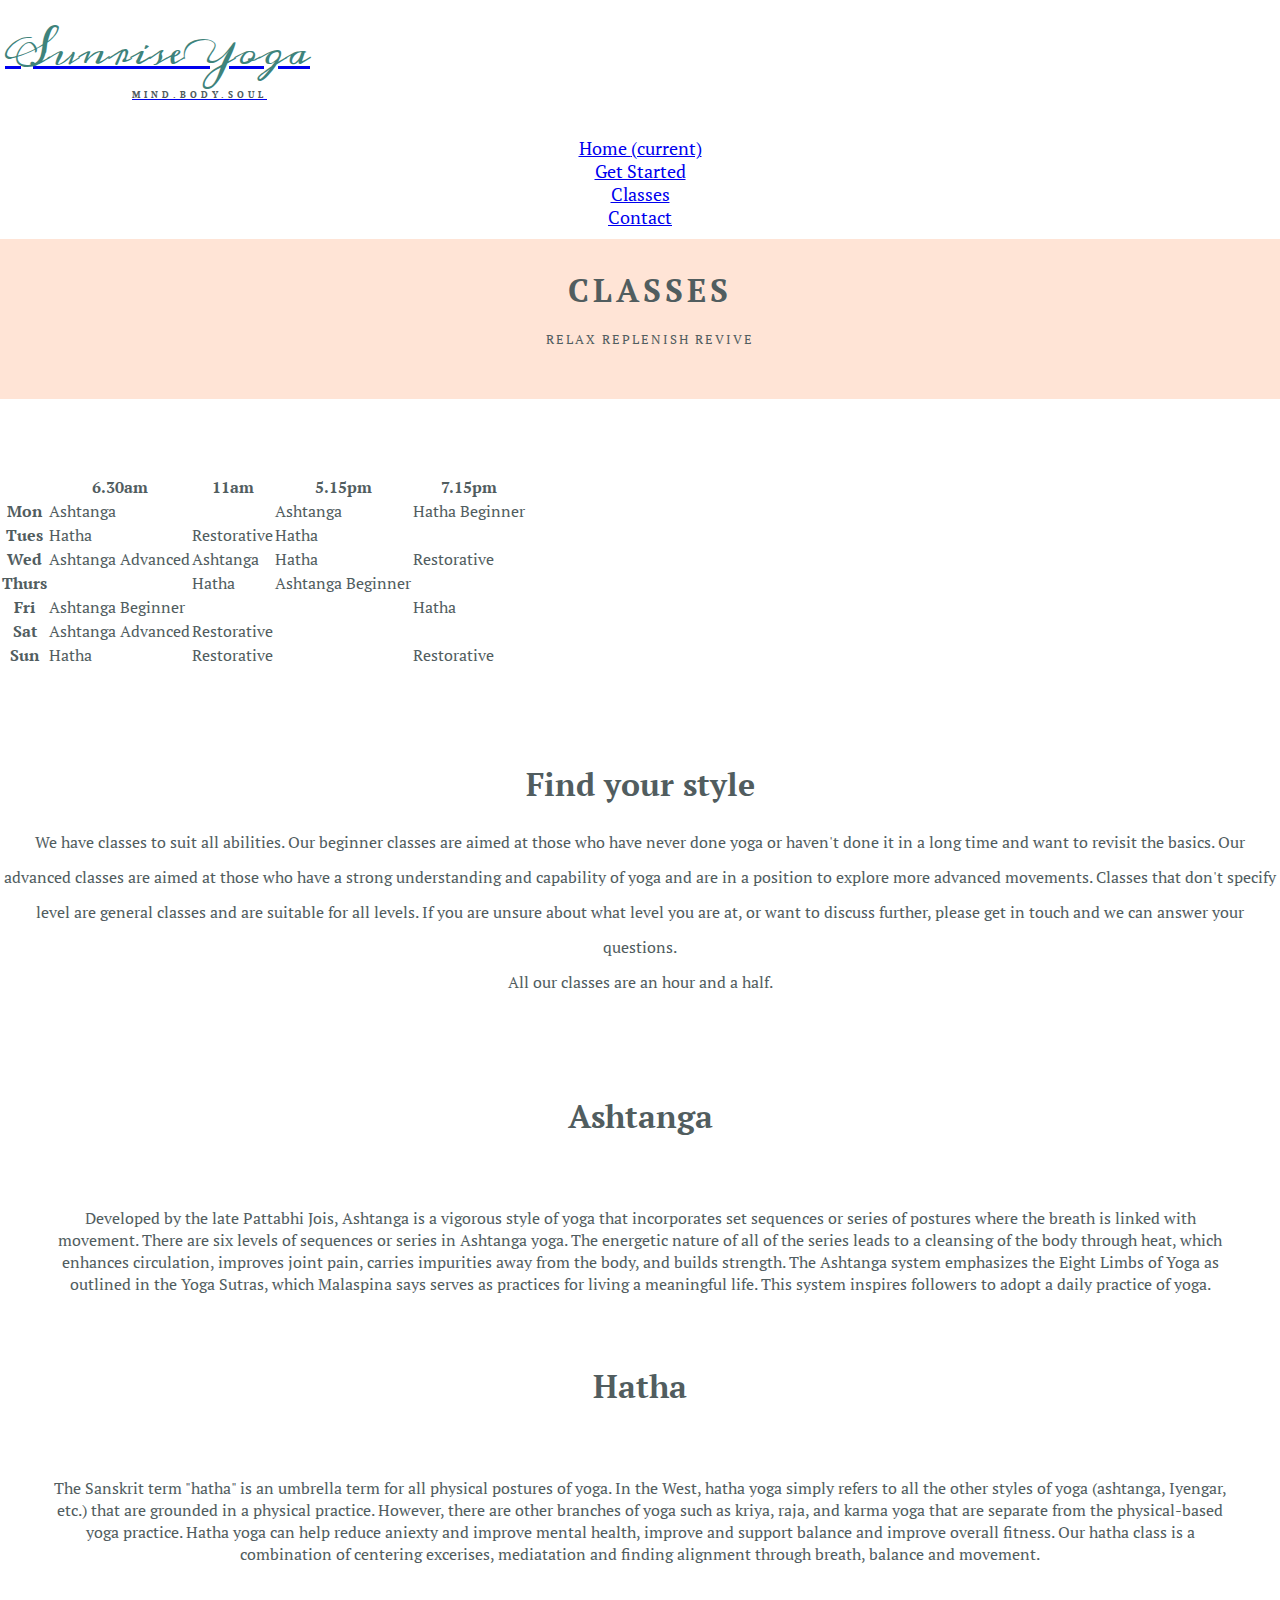
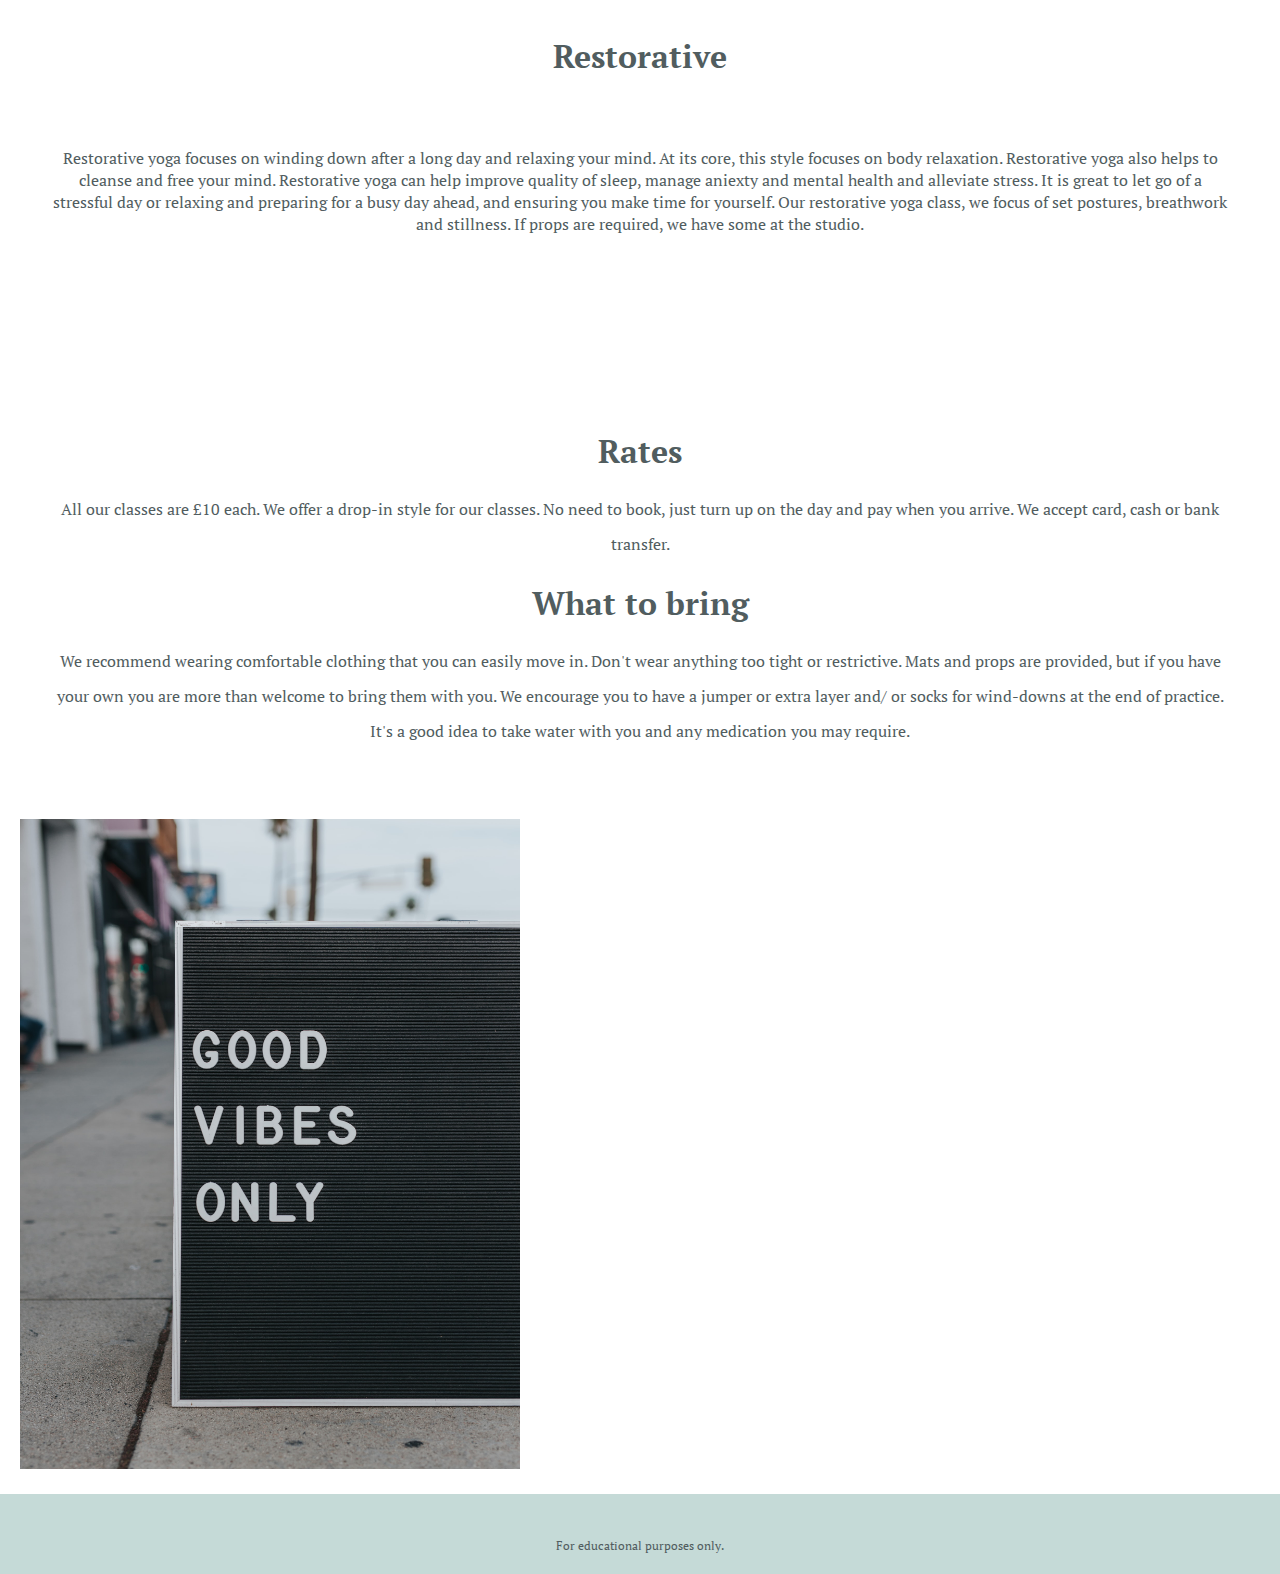
==== classes.html @ db2fbc31 "Adding content and amending features in .html files" ====
<!DOCTYPE html>
<html lang="en">

<head>
    <meta charset="UTF-8">
    <meta name="viewport" content="width=device-width, initial-scale=1.0">
    <title>Sunrise Yoga</title>
    <link rel="stylesheet" href="https://cdn.jsdelivr.net/npm/bootstrap@4.6.0/dist/css/bootstrap.min.css"
        integrity="sha384-B0vP5xmATw1+K9KRQjQERJvTumQW0nPEzvF6L/Z6nronJ3oUOFUFpCjEUQouq2+l" crossorigin="anonymous">
    <link rel="stylesheet" href="https://use.fontawesome.com/releases/v5.6.3/css/all.css"
        integrity="sha384-UHRtZLI+pbxtHCWp1t77Bi1L4ZtiqrqD80Kn4Z8NTSRyMA2Fd33n5dQ8lWUE00s/" crossorigin="anonymous" />
    <link href="assets/css/style.css" rel="stylesheet" type="text/css">

</head>

<body>

    <header>


        <nav class="navbar navbar-expand-md navbar-light">
            <a class="navbar-brand" href="index.html">
                <div id="logo">
                    <h1 id="title">Sunrise Yoga</h1>
                    <p id="tagline">Mind.Body.Soul</p>
                </div>
            </a>
            <button class="navbar-toggler" type="button" data-toggle="collapse" data-target="#navbardropdown"
                aria-controls="navbardropdown" aria-expanded="false" aria-label="Toggle navigation">
                <span class="navbar-toggler-icon"></span>
            </button>

            <div class="collapse navbar-collapse" id="navbardropdown">
                <ul class="navbar-nav ml-auto">
                    <li class="nav-item active">
                        <a class="nav-link" href="index.html" id="navbardropdown">Home <span
                                class="sr-only">(current)</span></a>
                    </li>
                    <li class="nav-item">
                        <a class="nav-link" href="get-started.html">Get Started</a>
                    </li>
                    <li class="nav-item">
                        <a class="nav-link" href="classes.html">Classes</a>
                    </li>
                    <li class="nav-item">
                        <a class="nav-link" href="contact.html">Contact</a>
                    </li>
                </ul>

            </div>
        </nav>


    </header>

    <!-- Title Container-->



    <div class="container-fluid">


        <div id="title-banner">

            <h2>Classes</h2>

            <p>Relax Replenish Revive </p>
        </div>

    </div>



    <!-- /Title Container-->



    <div class="container">

        <section>

            <div class="row justify-content-center">

                <div id="timetable">
                    <div class="table-responsive"></div>
                    <table class="table table-hover">
                        <thead>
                            <tr>
                                <th scope="col"></th>
                                <th scope="col">6.30am</th>
                                <th scope="col">11am</th>
                                <th scope="col">5.15pm</th>
                                <th scope="col">7.15pm</th>
                            </tr>
                        </thead>
                        <tbody>
                            <tr>
                                <th scope="row">Mon</th>
                                <td>Ashtanga</td>
                                <td></td>
                                <td>Ashtanga</td>
                                <td>Hatha Beginner</td>
                            </tr>
                            <tr>
                                <th scope="row">Tues</th>
                                <td>Hatha</td>
                                <td>Restorative</td>
                                <td>Hatha</td>
                                <td></td>
                            </tr>
                            <tr>
                                <th scope="row">Wed</th>
                                <td>Ashtanga Advanced</td>
                                <td>Ashtanga </td>
                                <td>Hatha</td>
                                <td>Restorative</td>
                            </tr>
                            <tr>
                                <th scope="row">Thurs</th>
                                <td></td>
                                <td>Hatha </td>
                                <td>Ashtanga Beginner</td>
                                <td></td>
                            </tr>
                            <tr>
                                <th scope="row">Fri</th>
                                <td>Ashtanga Beginner</td>
                                <td></td>
                                <td></td>
                                <td>Hatha</td>
                            </tr>
                            <tr>
                                <th scope="row">Sat</th>
                                <td>Ashtanga Advanced</td>
                                <td>Restorative</td>
                                <td></td>
                                <td></td>
                            </tr>
                            <tr>
                                <th scope="row">Sun</th>
                                <td>Hatha</td>
                                <td>Restorative</td>
                                <td></td>
                                <td>Restorative</td>
                            </tr>
                        </tbody>
                    </table>
                </div>


            </div>

            <div class="row">
                <div class="col-12">

                    <h2>Find your style</h2>
                    <p class="content"> We have classes to suit all abilities. Our beginner classes are aimed at those
                        who have never done
                        yoga or haven't done it in a long time and want to revisit the basics. Our advanced classes are
                        aimed at those who have a strong understanding and capability of yoga and are in a position to
                        explore more advanced movements. Classes that don't specify level are general classes and are
                        suitable for all levels. If you are unsure about what level you are at, or want to discuss
                        further,
                        please get in touch and we can answer your questions.
                        <br>
                        All our classes are an hour and a half.</p>

                </div>
            </div>

            <!-- Content modified from Mind Body Green Movement-->
            <div id="yoga-types">
                <div class="row">

                    <div class="col-12 col-lg-4">
                        <h2>Ashtanga</h2>
                        <p>

                            Developed by the late Pattabhi Jois, Ashtanga is a vigorous style of yoga that incorporates
                            set sequences or series of postures where the breath is linked with movement. There are six
                            levels of sequences or series in Ashtanga yoga.

                            The energetic nature of all of the series leads to a cleansing of the body through heat,
                            which enhances circulation, improves joint pain, carries impurities away from
                            the body, and builds strength.

                            The Ashtanga system emphasizes the Eight Limbs of Yoga as outlined in the Yoga Sutras, which
                            Malaspina says serves as practices for living a meaningful life. This system inspires
                            followers to adopt a daily practice of yoga.

                        </p>
                    </div>

                    <div class="col-12 col-lg-4">
                        <h2>Hatha</h2>
                        <p>The Sanskrit term "hatha" is an umbrella term for all physical postures of yoga. In the West,
                            hatha yoga simply refers to all the other styles of yoga (ashtanga, Iyengar, etc.) that are
                            grounded in a physical practice. However, there are other branches of yoga such as kriya,
                            raja, and karma yoga that are separate from the physical-based yoga practice. Hatha yoga can
                            help reduce aniexty and improve mental health, improve and support balance and improve
                            overall fitness. Our hatha
                            class is a combination of centering excerises, mediatation and finding alignment
                            through breath, balance and movement.
                        </p>
                    </div>

                    <div class="col-12 col-lg-4">
                        <h2>Restorative</h2>
                        <p>Restorative yoga focuses on winding down after a long day and relaxing your mind. At its
                            core, this style focuses on body relaxation. Restorative yoga also helps to cleanse and free
                            your mind. Restorative yoga can help improve quality of sleep, manage aniexty and mental
                            health and alleviate stress. It is great to let go of a stressful day or relaxing and
                            preparing for a busy day ahead, and ensuring you make time for yourself. Our restorative
                            yoga class, we focus of set postures, breathwork and stillness. If props are required, we
                            have some at the studio.

                        </p>
                    </div>
                </div>
            </div>
            <!-- /End of Content modified from Mind Body Green Movement-->
    </div>
    </section>

    <section>

        <div class="row">

            <div class="col-12 col-md-6">
                <div id="rates">
                    <h2>Rates</h2>
                    <p class="content">
                        All our classes are £10 each. We offer a drop-in style for our classes. No need to book, just
                        turn up on the day and pay when you arrive. We accept card, cash or bank transfer.
                    </p>


                    <h2>What to bring</h2>

                    <p class="content">
                        We recommend wearing comfortable clothing that you can easily move in. Don't wear anything too
                        tight or restrictive. Mats and props are provided, but if you have your own you are more than
                        welcome to bring them with you. We encourage you to have a jumper or extra layer and/ or socks
                        for wind-downs at the end of practice.
                        <br> It's a good idea to take water with you and any medication you may require.
                    </p>

                </div>
            </div>

            <div class="col-12 col-md-6">
                <div id="good-vibes-image">
                    <img src="assets/images/good-vibes-sign.jpg" alt="Sign reading 'Good Vibes Only'" class="img-fluid"
                        id="good-vibes">
                </div>
            </div>
        </div>


    </section>



    </div>



    <footer>
        <div class="row justify-content-center">
            <div class="col-12">

                <div id=" background-panel">
                </div>
            </div>

            <div class="col-12">
                <ul class="social-links">
                    <li> <a href="https://www.facebook.com" aria-label="Go to Facebook" target="_blank"><i
                                class="fab fa-facebook-square"></i></a> </li>

                    <li> <a href="https://www.instagram.com" aria-label="Go to Instgram" target="_blank"><i
                                class="fab fa-instagram"></i></a></li>
                    <li>

                        <a href="https://www.youtube.com" aria-label="Go to YouTube" target="_blank"><i
                                class="fab fa-youtube"></i></a>

                    </li>
                </ul>

                <p>
                    For educational purposes only.
                </p>
            </div>

        </div>
    </footer>
    <script src="https://code.jquery.com/jquery-3.5.1.slim.min.js"
        integrity="sha384-DfXdz2htPH0lsSSs5nCTpuj/zy4C+OGpamoFVy38MVBnE+IbbVYUew+OrCXaRkfj" crossorigin="anonymous">
    </script>
    <script src="https://cdn.jsdelivr.net/npm/bootstrap@4.6.0/dist/js/bootstrap.bundle.min.js"
        integrity="sha384-Piv4xVNRyMGpqkS2by6br4gNJ7DXjqk09RmUpJ8jgGtD7zP9yug3goQfGII0yAns" crossorigin="anonymous">
    </script>
</body>

</html>
---- assets/css/style.css ----
@import url('https://fonts.googleapis.com/css2?family=Meddon&family=PT+Serif:ital,wght@0,400;0,700;1,700&display=swap');


* {
    margin: 0;
    padding: 0;
    border: 0;


}

body {
    font-family: "PT Serif", sans-serif;
    color: #515d5f;
}

.container-fluid {
    padding: 0;
}

h2 {

    font-size: 200%;
    padding: 20px;
    text-align: center;
}

.content {
    line-height: 35px;
    text-align: center;
}

h3 {
    text-align: center;
    font-size: 150%;
}

/*-------------------------------- Header ---*/
#title {
    font-size: 120%;
    font-family: 'Meddon', sans-serif;
    font-weight: 300;
    color: #3e837b;

}

#tagline {
    font-size: 30%;
    font-family: 'PT Serif', sans-serif;
    font-weight: 700;
    color: #515d5f;
    text-transform: uppercase;
    letter-spacing: 4px;
    padding-left: 10%;
}

nav.navbar.navbar-expand-md {
    padding: 10px 5px;

}

.navbar-nav {
    font-size: 110%;
    font-family: 'PT Serif';
    color: #515d5f;
}

.navbar-collapse {
    text-align: center;
}

.navbar-toggler {
    border: none;
    margin-bottom: 20px;
}

@media only screen and (min-width: 768px) {
    #logo {
        font-size: 180%;
        padding-top: 5px;
    }
}

/*-------------------------------- Hero Image ---*/
#hero-image {
    height: 400px;
    width: 100%;
    background: url(../images/hero-image.jpg) no-repeat bottom;
    overflow: hidden;
    background-size: cover;


}

@media only screen and (min-width:768px) {
    #hero-image {
        height: 600px;
    }
}

/*-------------------------------- Title Banner---*/
#title-banner {
    height: 140px;
    width: 100%;
    background-color: rgba(255, 201, 173, 0.5);
    padding: 10px;


}

#title-banner h2 {
    color: #515d5f;
    text-align: center;
    font-size: 200%;
    text-transform: uppercase;
    letter-spacing: 4px;
}

#title-banner p {
    color: #515d5f;
    text-align: center;
    font-size: 80%;
    text-transform: uppercase;
    letter-spacing: 2px;

    ;

}

/*-------------------------------- Features ---*/



#welcome {
    height: 500px;
    margin: 50px 0 75px 0;
}

#intro {
    padding-top: 40px;
    float: left;
    margin: 0 auto;
    text-align: center;
}

#intro-title h2 {
    font-size: 150%;
    font-family: 'Meddon';
    padding: 40px;
}

#intro-image {

    width: 50%;
    float: right;
    width: 400px;
    height: 400px;
    margin: 50px 150px;

}

@media only screen and (min-width:1024px) {
    #intro-image {
        margin: 75px 50px;
    }
}


#circle-image-bg {
    background: url(../images/circle-image.jpg) no-repeat center center;
    height: 100%;
    border-radius: 50%;
}

#our-ethos {

    text-align: center;
    margin: 75px 0;
    padding-top: 60px;
}

@media only screen and (min-width:768px) and (max-width:768px) {
    #our-ethos {
        margin: 300px 0 50px 0;
    }
}


.ethos {
    margin: 30px 0;
    padding: 30px 0;
}


#sign-up,
#contact-form {
    text-align: center;
    height: 400px;
    width: 100%;
    background-color: rgba(255, 201, 173, 0.5);
    margin: 100px 0;
}

#sign-up h3,
#contact-form h3 {
    font-size: 150%;

    padding: 20px 0 10px 0;
}

#sign-up div,
#contact-form div {
    padding: 10px;
}

.form-input {
    width: 100%;
    padding: 5px;
    border-radius: 3px;
}

@media only screen and (min-width: 768px) {
    .form-input {
        width: 33%;
    }

    #sign-up,
    #contact-form {
        padding: 20px;
    }
}

input[type=text]:focus {
    outline-color: #3e837b;
}

input[type=email]:focus {
    outline-color: #3e837b;
}

/*-------------------------------- Gallery ---*/
#gallery {
    margin: 40px 0;
}

#gallery img {
    object-fit: cover;
    object-position: center;
    width: 400px;
    height: 400px;
    padding: 5px;
}

@media all and (max-width: 375px) {
    #gallery #prayer-image {
        width: 300px;
        height: 300px;
    }
}

@media all and (max-width: 768px) {
    #downward-dog-image {
        display: none;
    }
}

.col-lg-4 {
    padding: 0;
}


/*-------------------------------- Footer---*/
footer {
    height: 80px;
    background-color: rgba(62, 131, 123, 0.3);

}


.social-links {
    text-align: center;
    padding: 5px;
}

.social-links li {
    display: inline;
}


.social-links i {
    font-size: 160%;
    margin-top: 20px;
    padding: 0 5%;
    color: #515d5f;
}


.social-links i:hover {
    color: #ee9061;
}

footer p {
    text-align: center;
    font-size: 75%;
    color: inherit;
    padding: 0;
    margin: 0 auto;
}

l,
ol,
ul {
    margin: 0;

}

/*-------------------------------- Get Started Page---*/


#get-started-image {
    height: 400px;
    margin: 100px 0 50px 0;

}

/*-------------------------------- Code amended from W3 School---*/


.column {
    float: left;
    width: 33%;
}

.row:after {
    content: "";
    display: table;
    clear: both;
}

/* Content */
.image-content {
    padding: 10px;

}

.image-content img {
    object-fit: cover;
    object-position: center;
    height: 300px;
}

/* Responsive layout - makes a two column-layout instead of four columns */
@media screen and (max-width: 900px) {
    .column {
        width: 50%;
    }
}

/* Responsive layout - makes the two columns stack on top of each other instead of next to each other */
@media screen and (max-width: 700px) {
    .column {
        width: 100%;
    }
}

/*-------------------------------- End of code amended from W3 School---*/

#beginner-options {
    margin: 100px 0;
}

.portfolio-content {
    margin: 30px 0;
}

/*-------------------------------- Classes--*/

#timetable {
    width: 100%;
    margin: 75px 0;
    overflow: auto;

}


#yoga-types {
    text-align: center;
    margin: 75px 0;

}

#yoga-types h2 {
    padding: 20px;
}

#yoga-types p {
    margin: 50px;
}


#rates h2 {
    padding: 20px;
}



@media screen and (min-width: 768px) {
    #rates {
        padding: 50px;
    }
}

#good-vibes {
    height: 650px;
    width: 500px;
}

#good-vibes-image {
    margin: 20px;

}

@media screen and (max-width: 768px) {
    #good-vibes {
        height: 300px;
        width: 200px;

    }
}




/*-------------------------------- Contact--*/

#location {
    margin: 50px 0;
}

@media screen and (max-width: 768px) {
    iframe {
        height: 250px;
        width: 250px;
    }
}

@media screen and (max-width: 425px) {
    #contact-form {
        height: 475px;
    }
}
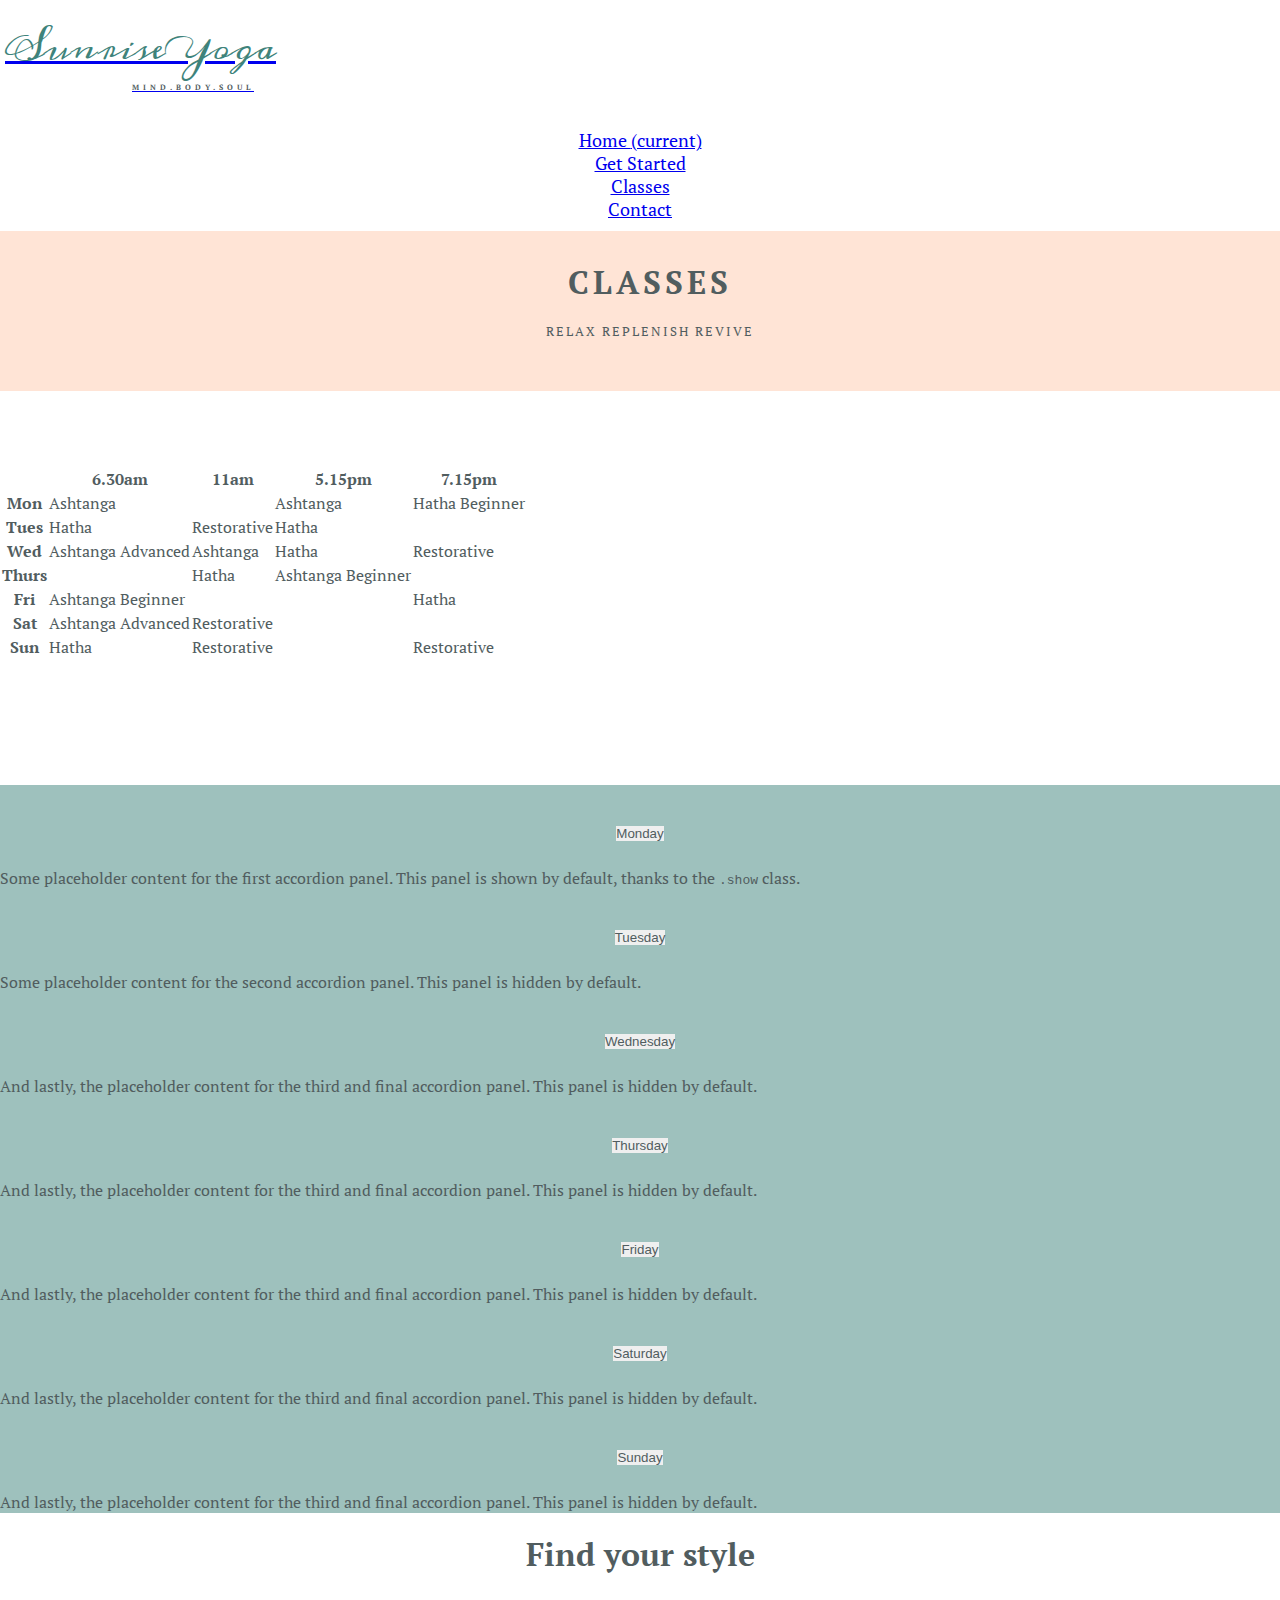
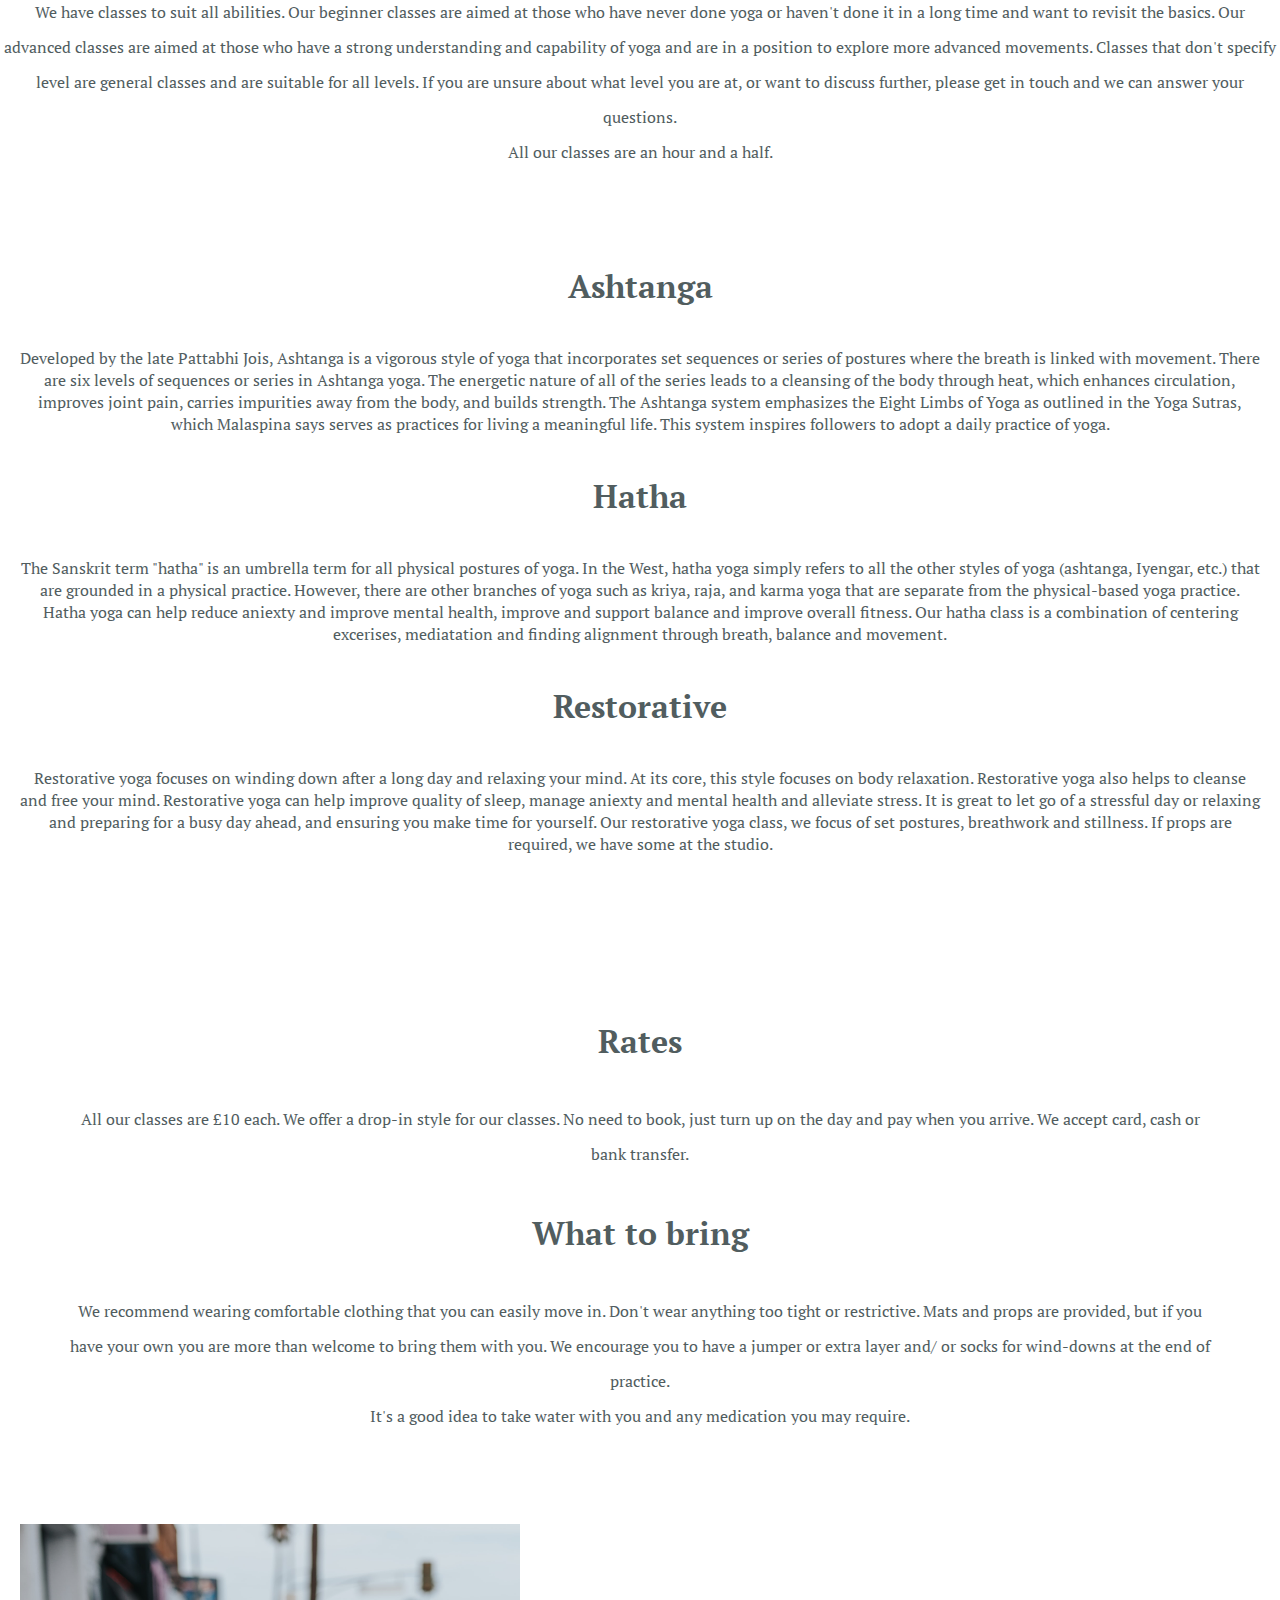
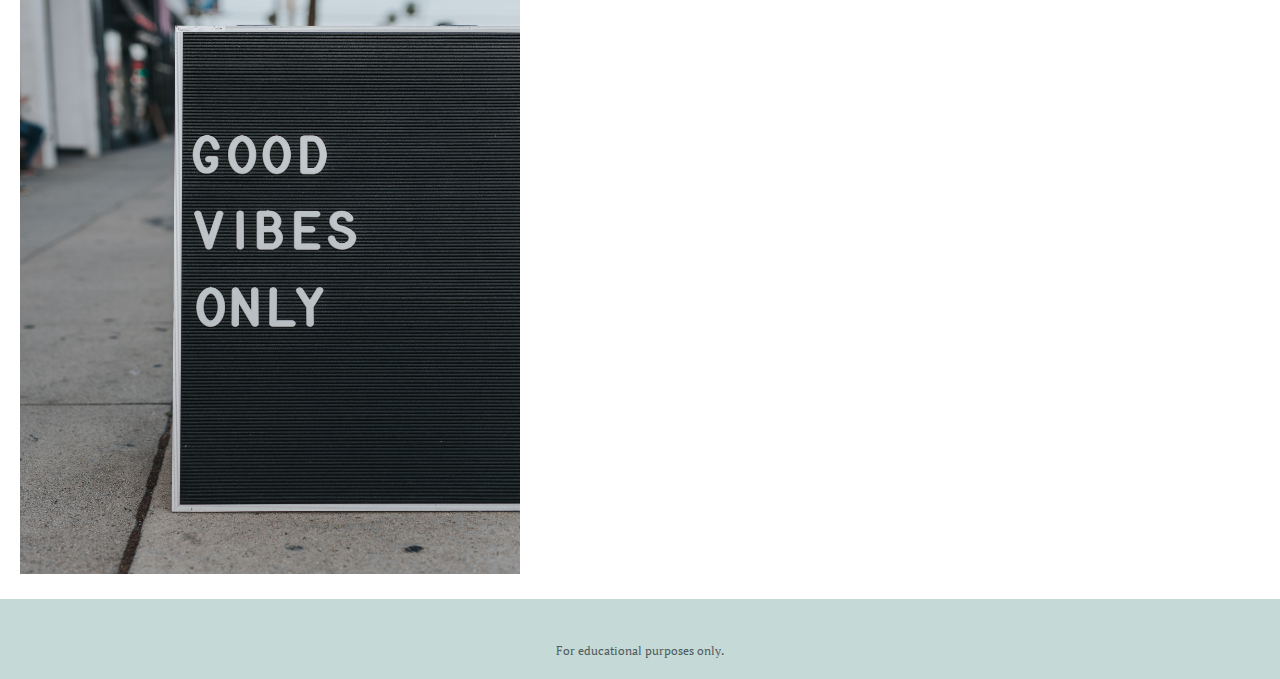
==== commit 0db8a5f6: "Modfiying timetable and adjusting responsiveness" ====
--- a/classes.html
+++ b/classes.html
@@ -18,7 +18,7 @@
     <header>
 
 
-        <nav class="navbar navbar-expand-md navbar-light">
+        <nav class="navbar sticky-top navbar-expand-md navbar-light">
             <a class="navbar-brand" href="index.html">
                 <div id="logo">
                     <h1 id="title">Sunrise Yoga</h1>
@@ -80,76 +80,222 @@
         <section>
 
             <div class="row justify-content-center">
-
-                <div id="timetable">
-                    <div class="table-responsive"></div>
-                    <table class="table table-hover">
-                        <thead>
-                            <tr>
-                                <th scope="col"></th>
-                                <th scope="col">6.30am</th>
-                                <th scope="col">11am</th>
-                                <th scope="col">5.15pm</th>
-                                <th scope="col">7.15pm</th>
-                            </tr>
-                        </thead>
-                        <tbody>
-                            <tr>
-                                <th scope="row">Mon</th>
-                                <td>Ashtanga</td>
-                                <td></td>
-                                <td>Ashtanga</td>
-                                <td>Hatha Beginner</td>
-                            </tr>
-                            <tr>
-                                <th scope="row">Tues</th>
-                                <td>Hatha</td>
-                                <td>Restorative</td>
-                                <td>Hatha</td>
-                                <td></td>
-                            </tr>
-                            <tr>
-                                <th scope="row">Wed</th>
-                                <td>Ashtanga Advanced</td>
-                                <td>Ashtanga </td>
-                                <td>Hatha</td>
-                                <td>Restorative</td>
-                            </tr>
-                            <tr>
-                                <th scope="row">Thurs</th>
-                                <td></td>
-                                <td>Hatha </td>
-                                <td>Ashtanga Beginner</td>
-                                <td></td>
-                            </tr>
-                            <tr>
-                                <th scope="row">Fri</th>
-                                <td>Ashtanga Beginner</td>
-                                <td></td>
-                                <td></td>
-                                <td>Hatha</td>
-                            </tr>
-                            <tr>
-                                <th scope="row">Sat</th>
-                                <td>Ashtanga Advanced</td>
-                                <td>Restorative</td>
-                                <td></td>
-                                <td></td>
-                            </tr>
-                            <tr>
-                                <th scope="row">Sun</th>
-                                <td>Hatha</td>
-                                <td>Restorative</td>
-                                <td></td>
-                                <td>Restorative</td>
-                            </tr>
-                        </tbody>
-                    </table>
-                </div>
-
-
-            </div>
-
+                <div class="d-none d-md-block col-12">
+
+
+                    <div id="timetable">
+                        <div class="table-responsive"></div>
+                        <table class="table table-hover">
+                            <thead>
+                                <tr>
+                                    <th scope="col"></th>
+                                    <th scope="col">6.30am</th>
+                                    <th scope="col">11am</th>
+                                    <th scope="col">5.15pm</th>
+                                    <th scope="col">7.15pm</th>
+                                </tr>
+                            </thead>
+                            <tbody>
+                                <tr>
+                                    <th scope="row">Mon</th>
+                                    <td>Ashtanga</td>
+                                    <td></td>
+                                    <td>Ashtanga</td>
+                                    <td>Hatha Beginner</td>
+                                </tr>
+                                <tr>
+                                    <th scope="row">Tues</th>
+                                    <td>Hatha</td>
+                                    <td>Restorative</td>
+                                    <td>Hatha</td>
+                                    <td></td>
+                                </tr>
+                                <tr>
+                                    <th scope="row">Wed</th>
+                                    <td>Ashtanga Advanced</td>
+                                    <td>Ashtanga </td>
+                                    <td>Hatha</td>
+                                    <td>Restorative</td>
+                                </tr>
+                                <tr>
+                                    <th scope="row">Thurs</th>
+                                    <td></td>
+                                    <td>Hatha </td>
+                                    <td>Ashtanga Beginner</td>
+                                    <td></td>
+                                </tr>
+                                <tr>
+                                    <th scope="row">Fri</th>
+                                    <td>Ashtanga Beginner</td>
+                                    <td></td>
+                                    <td></td>
+                                    <td>Hatha</td>
+                                </tr>
+                                <tr>
+                                    <th scope="row">Sat</th>
+                                    <td>Ashtanga Advanced</td>
+                                    <td>Restorative</td>
+                                    <td></td>
+                                    <td></td>
+                                </tr>
+                                <tr>
+                                    <th scope="row">Sun</th>
+                                    <td>Hatha</td>
+                                    <td>Restorative</td>
+                                    <td></td>
+                                    <td>Restorative</td>
+                                </tr>
+                            </tbody>
+                        </table>
+                    </div>
+                </div>
+
+            </div>
+
+            <!-- Modified Bootstrap Accordian-->
+            <div class="row">
+                <div class="col-12 d-md-none">
+
+
+                    <div class="accordion" id="accordionExample">
+                        <div class="card">
+                            <div class="card-header" id="headingOne">
+                                <h2 class="mb-0">
+                                    <button class="btn btn-link btn-block text-left" type="button"
+                                        data-toggle="collapse" data-target="#collapseOne" aria-expanded="true"
+                                        aria-controls="collapseOne">
+                                        Monday
+                                    </button>
+                                </h2>
+                            </div>
+
+                            <div id="collapseOne" class="collapse show" aria-labelledby="headingOne"
+                                data-parent="#accordionExample">
+                                <div class="card-body">
+                                    Some placeholder content for the first accordion panel. This panel is shown by
+                                    default,
+                                    thanks to the <code>.show</code> class.
+                                </div>
+                            </div>
+                        </div>
+                        <div class="card">
+                            <div class="card-header" id="headingTwo">
+                                <h2 class="mb-0">
+                                    <button class="btn btn-link btn-block text-left collapsed" type="button"
+                                        data-toggle="collapse" data-target="#collapseTwo" aria-expanded="false"
+                                        aria-controls="collapseTwo">
+                                        Tuesday
+                                    </button>
+                                </h2>
+                            </div>
+                            <div id="collapseTwo" class="collapse" aria-labelledby="headingTwo"
+                                data-parent="#accordionExample">
+                                <div class="card-body">
+                                    Some placeholder content for the second accordion panel. This panel is hidden by
+                                    default.
+                                </div>
+                            </div>
+                        </div>
+
+                        <div class="card">
+                            <div class="card-header" id="headingThree">
+                                <h2 class="mb-0">
+                                    <button class="btn btn-link btn-block text-left collapsed" type="button"
+                                        data-toggle="collapse" data-target="#collapseThree" aria-expanded="false"
+                                        aria-controls="collapseThree">
+                                        Wednesday
+                                    </button>
+                                </h2>
+                            </div>
+                            <div id="collapseThree" class="collapse" aria-labelledby="headingThree"
+                                data-parent="#accordionExample">
+                                <div class="card-body">
+                                    And lastly, the placeholder content for the third and final accordion panel. This
+                                    panel is
+                                    hidden by default.
+                                </div>
+                            </div>
+                        </div>
+                        <div class="card">
+                            <div class="card-header" id="headingThree">
+                                <h2 class="mb-0">
+                                    <button class="btn btn-link btn-block text-left collapsed" type="button"
+                                        data-toggle="collapse" data-target="#collapseThree" aria-expanded="false"
+                                        aria-controls="collapseThree">
+                                        Thursday
+                                    </button>
+                                </h2>
+                            </div>
+                            <div id="collapseThree" class="collapse" aria-labelledby="headingThree"
+                                data-parent="#accordionExample">
+                                <div class="card-body">
+                                    And lastly, the placeholder content for the third and final accordion panel. This
+                                    panel is
+                                    hidden by default.
+                                </div>
+                            </div>
+                        </div>
+                        <div class="card">
+                            <div class="card-header" id="headingThree">
+                                <h2 class="mb-0">
+                                    <button class="btn btn-link btn-block text-left collapsed" type="button"
+                                        data-toggle="collapse" data-target="#collapseThree" aria-expanded="false"
+                                        aria-controls="collapseThree">
+                                        Friday
+                                    </button>
+                                </h2>
+                            </div>
+                            <div id="collapseThree" class="collapse" aria-labelledby="headingThree"
+                                data-parent="#accordionExample">
+                                <div class="card-body">
+                                    And lastly, the placeholder content for the third and final accordion panel. This
+                                    panel is
+                                    hidden by default.
+                                </div>
+                            </div>
+                        </div>
+                        <div class="card">
+                            <div class="card-header" id="headingThree">
+                                <h2 class="mb-0">
+                                    <button class="btn btn-link btn-block text-left collapsed" type="button"
+                                        data-toggle="collapse" data-target="#collapseThree" aria-expanded="false"
+                                        aria-controls="collapseThree">
+                                        Saturday
+                                    </button>
+                                </h2>
+                            </div>
+                            <div id="collapseThree" class="collapse" aria-labelledby="headingThree"
+                                data-parent="#accordionExample">
+                                <div class="card-body">
+                                    And lastly, the placeholder content for the third and final accordion panel. This
+                                    panel is
+                                    hidden by default.
+                                </div>
+                            </div>
+                        </div>
+                        <div class="card">
+                            <div class="card-header" id="headingThree">
+                                <h2 class="mb-0">
+                                    <button class="btn btn-link btn-block text-left collapsed" type="button"
+                                        data-toggle="collapse" data-target="#collapseThree" aria-expanded="false"
+                                        aria-controls="collapseThree">
+                                        Sunday
+                                    </button>
+                                </h2>
+                            </div>
+                            <div id="collapseThree" class="collapse" aria-labelledby="headingThree"
+                                data-parent="#accordionExample">
+                                <div class="card-body">
+                                    And lastly, the placeholder content for the third and final accordion panel. This
+                                    panel is
+                                    hidden by default.
+                                </div>
+                            </div>
+                        </div>
+                    </div>
+                </div>
+                <!-- /Modified Bootstrap Accordian-->
+            </div>
             <div class="row">
                 <div class="col-12">
 
@@ -226,7 +372,7 @@
 
         <div class="row">
 
-            <div class="col-12 col-md-6">
+            <div class="col-12 col-lg-6">
                 <div id="rates">
                     <h2>Rates</h2>
                     <p class="content">
@@ -248,7 +394,7 @@
                 </div>
             </div>
 
-            <div class="col-12 col-md-6">
+            <div class="col-12 col-lg-6 justify-content-center ">
                 <div id="good-vibes-image">
                     <img src="assets/images/good-vibes-sign.jpg" alt="Sign reading 'Good Vibes Only'" class="img-fluid"
                         id="good-vibes">
--- a/assets/css/style.css
+++ b/assets/css/style.css
@@ -33,6 +33,11 @@
 h3 {
     text-align: center;
     font-size: 150%;
+}
+
+.row {
+    margin-right: 0;
+    margin-left: 0;
 }
 
 /*-------------------------------- Header ---*/
@@ -54,6 +59,7 @@
     padding-left: 10%;
 }
 
+
 nav.navbar.navbar-expand-md {
     padding: 10px 5px;
 
@@ -63,6 +69,7 @@
     font-size: 110%;
     font-family: 'PT Serif';
     color: #515d5f;
+
 }
 
 .navbar-collapse {
@@ -76,7 +83,7 @@
 
 @media only screen and (min-width: 768px) {
     #logo {
-        font-size: 180%;
+        font-size: 160%;
         padding-top: 5px;
     }
 }
@@ -133,7 +140,7 @@
 
 #welcome {
     height: 500px;
-    margin: 50px 0 75px 0;
+    margin-top: 25px;
 }
 
 #intro {
@@ -144,7 +151,7 @@
 }
 
 #intro-title h2 {
-    font-size: 150%;
+    font-size: 180%;
     font-family: 'Meddon';
     padding: 40px;
 }
@@ -161,7 +168,7 @@
 
 @media only screen and (min-width:1024px) {
     #intro-image {
-        margin: 75px 50px;
+        margin: 25px;
     }
 }
 
@@ -175,8 +182,7 @@
 #our-ethos {
 
     text-align: center;
-    margin: 75px 0;
-    padding-top: 60px;
+    margin: 25px 0;
 }
 
 @media only screen and (min-width:768px) and (max-width:768px) {
@@ -186,10 +192,7 @@
 }
 
 
-.ethos {
-    margin: 30px 0;
-    padding: 30px 0;
-}
+
 
 
 #sign-up,
@@ -251,18 +254,6 @@
     padding: 5px;
 }
 
-@media all and (max-width: 375px) {
-    #gallery #prayer-image {
-        width: 300px;
-        height: 300px;
-    }
-}
-
-@media all and (max-width: 768px) {
-    #downward-dog-image {
-        display: none;
-    }
-}
 
 .col-lg-4 {
     padding: 0;
@@ -363,6 +354,9 @@
     }
 }
 
+
+
+
 /*-------------------------------- End of code amended from W3 School---*/
 
 #beginner-options {
@@ -378,10 +372,16 @@
 #timetable {
     width: 100%;
     margin: 75px 0;
-    overflow: auto;
-
-}
-
+}
+
+.accordion button {
+    color: #515d5f;
+}
+
+.accordion {
+    margin-top: 50px;
+    background-color: rgba(62, 131, 123, 0.5);
+}
 
 #yoga-types {
     text-align: center;
@@ -389,17 +389,14 @@
 
 }
 
-#yoga-types h2 {
-    padding: 20px;
-}
-
-#yoga-types p {
-    margin: 50px;
-}
-
-
+#yoga-types h2,
 #rates h2 {
     padding: 20px;
+}
+
+#yoga-types p,
+#rates p {
+    margin: 20px;
 }
 
 
@@ -420,7 +417,7 @@
 
 }
 
-@media screen and (max-width: 768px) {
+@media screen and (max-width: 425px) {
     #good-vibes {
         height: 300px;
         width: 200px;
@@ -444,8 +441,10 @@
     }
 }
 
-@media screen and (max-width: 425px) {
-    #contact-form {
-        height: 475px;
-    }
+#contact-form {
+    height: 575px;
+}
+
+#contact-form textarea {
+    height: auto;
 }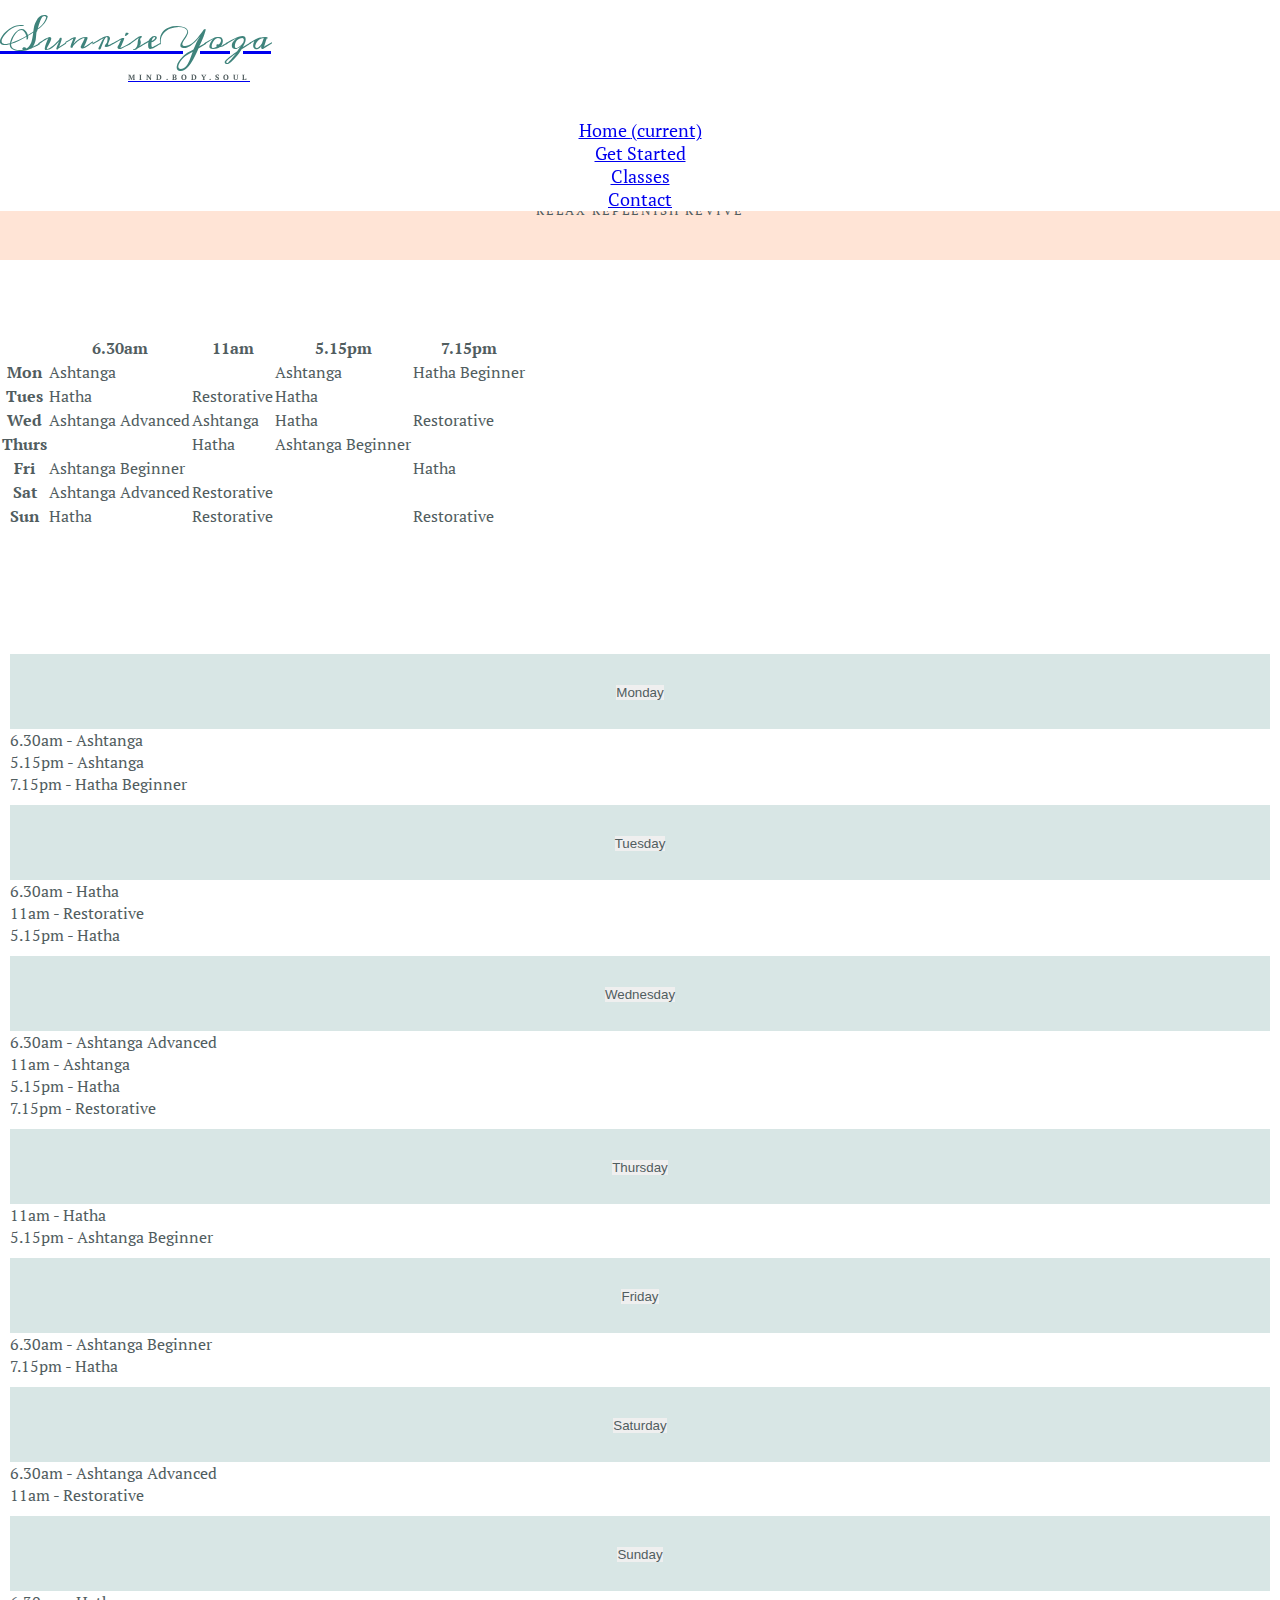
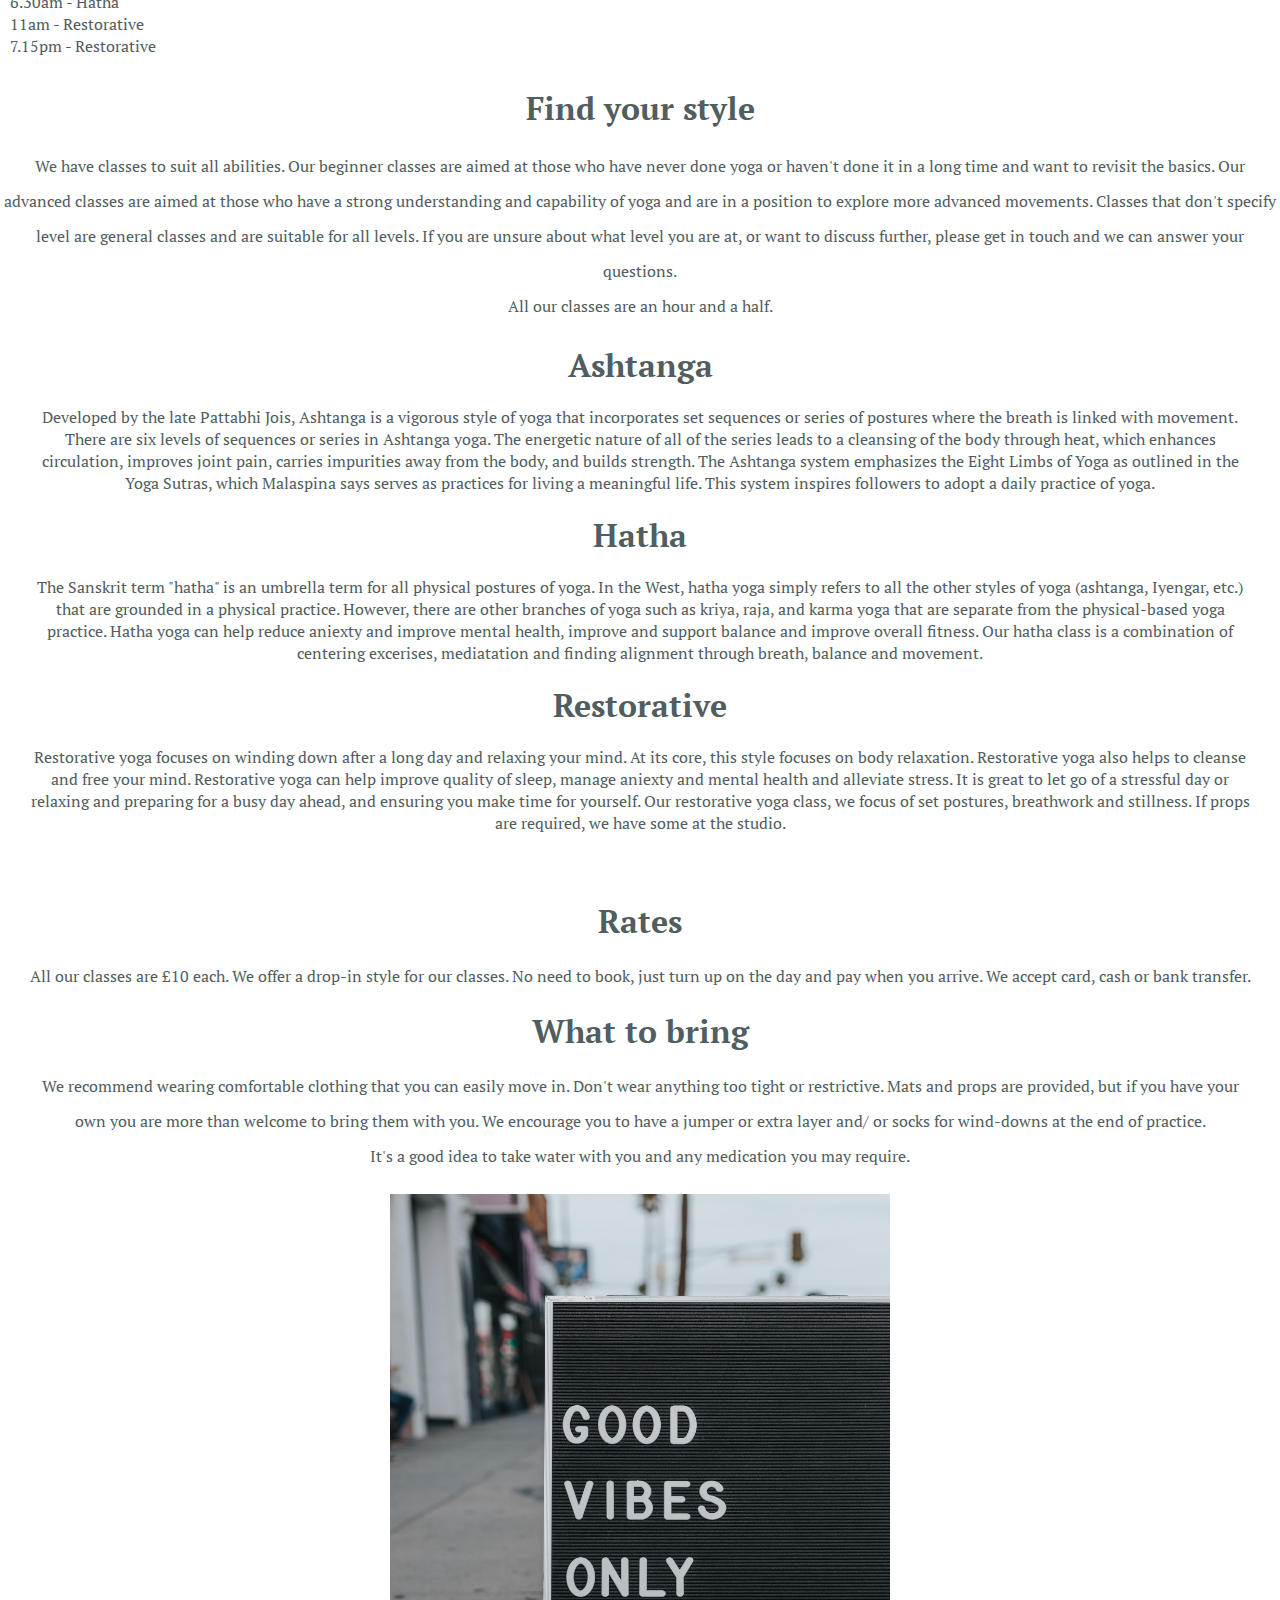
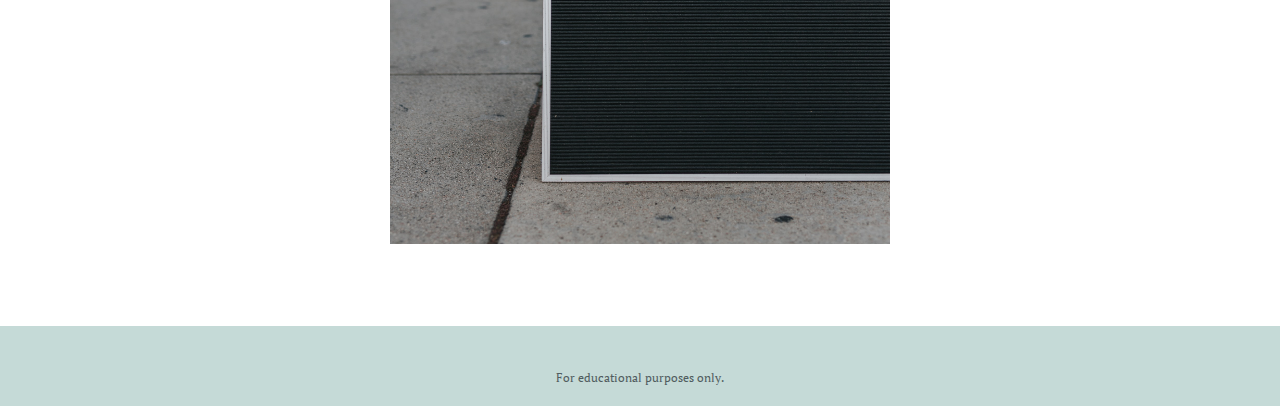
==== commit f57a97ca: "Improving responsiveness and fixing bugs in .html files" ====
--- a/classes.html
+++ b/classes.html
@@ -18,7 +18,7 @@
     <header>
 
 
-        <nav class="navbar sticky-top navbar-expand-md navbar-light">
+        <nav class="navbar navbar-expand-md navbar-light">
             <a class="navbar-brand" href="index.html">
                 <div id="logo">
                     <h1 id="title">Sunrise Yoga</h1>
@@ -157,7 +157,7 @@
                 <div class="col-12 d-md-none">
 
 
-                    <div class="accordion" id="accordionExample">
+                    <div class="accordion" id="accordiontimetable">
                         <div class="card">
                             <div class="card-header" id="headingOne">
                                 <h2 class="mb-0">
@@ -170,11 +170,13 @@
                             </div>
 
                             <div id="collapseOne" class="collapse show" aria-labelledby="headingOne"
-                                data-parent="#accordionExample">
-                                <div class="card-body">
-                                    Some placeholder content for the first accordion panel. This panel is shown by
-                                    default,
-                                    thanks to the <code>.show</code> class.
+                                data-parent="#accordiontimetable">
+                                <div class="card-body">
+                                    6.30am - Ashtanga
+                                    <br>
+                                    5.15pm - Ashtanga
+                                    <br>
+                                    7.15pm - Hatha Beginner
                                 </div>
                             </div>
                         </div>
@@ -189,10 +191,14 @@
                                 </h2>
                             </div>
                             <div id="collapseTwo" class="collapse" aria-labelledby="headingTwo"
-                                data-parent="#accordionExample">
-                                <div class="card-body">
-                                    Some placeholder content for the second accordion panel. This panel is hidden by
-                                    default.
+                                data-parent="#accordiontimetable">
+                                <div class="card-body">
+                                    6.30am - Hatha
+                                    <br>
+                                    11am - Restorative
+                                    <br>
+                                    5.15pm - Hatha
+
                                 </div>
                             </div>
                         </div>
@@ -208,87 +214,93 @@
                                 </h2>
                             </div>
                             <div id="collapseThree" class="collapse" aria-labelledby="headingThree"
-                                data-parent="#accordionExample">
-                                <div class="card-body">
-                                    And lastly, the placeholder content for the third and final accordion panel. This
-                                    panel is
-                                    hidden by default.
-                                </div>
-                            </div>
-                        </div>
-                        <div class="card">
-                            <div class="card-header" id="headingThree">
-                                <h2 class="mb-0">
-                                    <button class="btn btn-link btn-block text-left collapsed" type="button"
-                                        data-toggle="collapse" data-target="#collapseThree" aria-expanded="false"
-                                        aria-controls="collapseThree">
+                                data-parent="#accordiontimetable">
+                                <div class="card-body">
+                                    6.30am - Ashtanga Advanced
+                                    <br>
+                                    11am - Ashtanga
+                                    <br>
+                                    5.15pm - Hatha
+                                    <br>
+                                    7.15pm - Restorative
+                                </div>
+                            </div>
+                        </div>
+                        <div class="card">
+                            <div class="card-header" id="headingFour">
+                                <h2 class="mb-0">
+                                    <button class="btn btn-link btn-block text-left collapsed" type="button"
+                                        data-toggle="collapse" data-target="#collapseFour" aria-expanded="false"
+                                        aria-controls="collapseFour">
                                         Thursday
                                     </button>
                                 </h2>
                             </div>
-                            <div id="collapseThree" class="collapse" aria-labelledby="headingThree"
-                                data-parent="#accordionExample">
-                                <div class="card-body">
-                                    And lastly, the placeholder content for the third and final accordion panel. This
-                                    panel is
-                                    hidden by default.
-                                </div>
-                            </div>
-                        </div>
-                        <div class="card">
-                            <div class="card-header" id="headingThree">
-                                <h2 class="mb-0">
-                                    <button class="btn btn-link btn-block text-left collapsed" type="button"
-                                        data-toggle="collapse" data-target="#collapseThree" aria-expanded="false"
-                                        aria-controls="collapseThree">
+                            <div id="collapseFour" class="collapse" aria-labelledby="headingFour"
+                                data-parent="#accordiontimetable">
+                                <div class="card-body">
+                                    11am - Hatha
+                                    <br>
+                                    5.15pm - Ashtanga Beginner
+                                </div>
+                            </div>
+                        </div>
+                        <div class="card">
+                            <div class="card-header" id="headingFive">
+                                <h2 class="mb-0">
+                                    <button class="btn btn-link btn-block text-left collapsed" type="button"
+                                        data-toggle="collapse" data-target="#collapseFive" aria-expanded="false"
+                                        aria-controls="collapseFive">
                                         Friday
                                     </button>
                                 </h2>
                             </div>
-                            <div id="collapseThree" class="collapse" aria-labelledby="headingThree"
-                                data-parent="#accordionExample">
-                                <div class="card-body">
-                                    And lastly, the placeholder content for the third and final accordion panel. This
-                                    panel is
-                                    hidden by default.
-                                </div>
-                            </div>
-                        </div>
-                        <div class="card">
-                            <div class="card-header" id="headingThree">
-                                <h2 class="mb-0">
-                                    <button class="btn btn-link btn-block text-left collapsed" type="button"
-                                        data-toggle="collapse" data-target="#collapseThree" aria-expanded="false"
-                                        aria-controls="collapseThree">
+                            <div id="collapseFive" class="collapse" aria-labelledby="headingFive"
+                                data-parent="#accordiontimetable">
+                                <div class="card-body">
+                                    6.30am - Ashtanga Beginner
+                                    <br>
+                                    7.15pm - Hatha
+                                </div>
+                            </div>
+                        </div>
+                        <div class="card">
+                            <div class="card-header" id="headingSix">
+                                <h2 class="mb-0">
+                                    <button class="btn btn-link btn-block text-left collapsed" type="button"
+                                        data-toggle="collapse" data-target="#collapseSix" aria-expanded="false"
+                                        aria-controls="collapseSix">
                                         Saturday
                                     </button>
                                 </h2>
                             </div>
-                            <div id="collapseThree" class="collapse" aria-labelledby="headingThree"
-                                data-parent="#accordionExample">
-                                <div class="card-body">
-                                    And lastly, the placeholder content for the third and final accordion panel. This
-                                    panel is
-                                    hidden by default.
-                                </div>
-                            </div>
-                        </div>
-                        <div class="card">
-                            <div class="card-header" id="headingThree">
-                                <h2 class="mb-0">
-                                    <button class="btn btn-link btn-block text-left collapsed" type="button"
-                                        data-toggle="collapse" data-target="#collapseThree" aria-expanded="false"
-                                        aria-controls="collapseThree">
+                            <div id="collapseSix" class="collapse" aria-labelledby="headingSix"
+                                data-parent="#accordiontimetable">
+                                <div class="card-body">
+                                    6.30am - Ashtanga Advanced
+                                    <br>
+                                    11am - Restorative
+                                </div>
+                            </div>
+                        </div>
+                        <div class="card">
+                            <div class="card-header" id="headingSeven">
+                                <h2 class="mb-0">
+                                    <button class="btn btn-link btn-block text-left collapsed" type="button"
+                                        data-toggle="collapse" data-target="#collapseSeven" aria-expanded="false"
+                                        aria-controls="collapseSeven">
                                         Sunday
                                     </button>
                                 </h2>
                             </div>
-                            <div id="collapseThree" class="collapse" aria-labelledby="headingThree"
-                                data-parent="#accordionExample">
-                                <div class="card-body">
-                                    And lastly, the placeholder content for the third and final accordion panel. This
-                                    panel is
-                                    hidden by default.
+                            <div id="collapseSeven" class="collapse" aria-labelledby="headingSeven"
+                                data-parent="#accordiontimetable">
+                                <div class="card-body">
+                                    6.30am - Hatha
+                                    <br>
+                                    11am - Restorative
+                                    <br>
+                                    7.15pm - Restorative
                                 </div>
                             </div>
                         </div>
@@ -368,9 +380,9 @@
     </div>
     </section>
 
-    <section>
-
-        <div class="row">
+    <section id="practical-info">
+
+        <div class="row  justify content center">
 
             <div class="col-12 col-lg-6">
                 <div id="rates">
@@ -394,7 +406,7 @@
                 </div>
             </div>
 
-            <div class="col-12 col-lg-6 justify-content-center ">
+            <div class="col-12 col-lg-6">
                 <div id="good-vibes-image">
                     <img src="assets/images/good-vibes-sign.jpg" alt="Sign reading 'Good Vibes Only'" class="img-fluid"
                         id="good-vibes">
--- a/assets/css/style.css
+++ b/assets/css/style.css
@@ -12,6 +12,7 @@
 body {
     font-family: "PT Serif", sans-serif;
     color: #515d5f;
+    overflow-x: hidden;
 }
 
 .container-fluid {
@@ -59,10 +60,12 @@
     padding-left: 10%;
 }
 
-
-nav.navbar.navbar-expand-md {
-    padding: 10px 5px;
-
+.navbar {
+    position: fixed;
+    top: 0;
+    background-color: white;
+    width: 100%;
+    z-index: 1;
 }
 
 .navbar-nav {
@@ -110,9 +113,7 @@
     height: 140px;
     width: 100%;
     background-color: rgba(255, 201, 173, 0.5);
-    padding: 10px;
-
-
+    margin-top: 120px;
 }
 
 #title-banner h2 {
@@ -374,37 +375,50 @@
     margin: 75px 0;
 }
 
-.accordion button {
-    color: #515d5f;
-}
-
 .accordion {
     margin-top: 50px;
-    background-color: rgba(62, 131, 123, 0.5);
+}
+
+.card {
+    margin: 10px;
+}
+
+.card-header {
+    background-color: rgba(62, 131, 123, 0.2);
+}
+
+.mb-0 {
+    font-family: "Meddon", sans-serif;
+    font-size: medium;
+    text-align: center;
+}
+
+.btn-link {
+    color: #515d5f;
+}
+
+.btn-link:focus {
+    text-decoration: none;
+
+}
+
+.btn-link:hover {
+    color: rgb(240, 170, 135);
+    text-decoration: none;
+}
+
+.btn:focus {
+    box-shadow: none;
 }
 
 #yoga-types {
     text-align: center;
-    margin: 75px 0;
 
 }
 
 #yoga-types h2,
-#rates h2 {
-    padding: 20px;
-}
-
-#yoga-types p,
-#rates p {
-    margin: 20px;
-}
-
-
-
-@media screen and (min-width: 768px) {
-    #rates {
-        padding: 50px;
-    }
+#yoga-types p {
+    margin: 0 25px;
 }
 
 #good-vibes {
@@ -419,13 +433,39 @@
 
 @media screen and (max-width: 425px) {
     #good-vibes {
-        height: 300px;
-        width: 200px;
-
-    }
-}
-
-
+        height: 350px;
+        width: 250px;
+
+    }
+}
+
+@media screen and (min-width: 768px) and (max-width: 1440px) {
+    #rates {
+        padding: 0 25px;
+    }
+}
+
+@media screen and (min-width: 1440px) {
+    #good-vibes {
+        height: 800px;
+        width: 600px;
+    }
+
+    #rates {
+        padding: 0 75px;
+    }
+
+    #rates h2,
+    #rates p {
+        margin: 50px;
+    }
+
+
+}
+
+#practical-info {
+    margin: 50px 0;
+}
 
 
 /*-------------------------------- Contact--*/
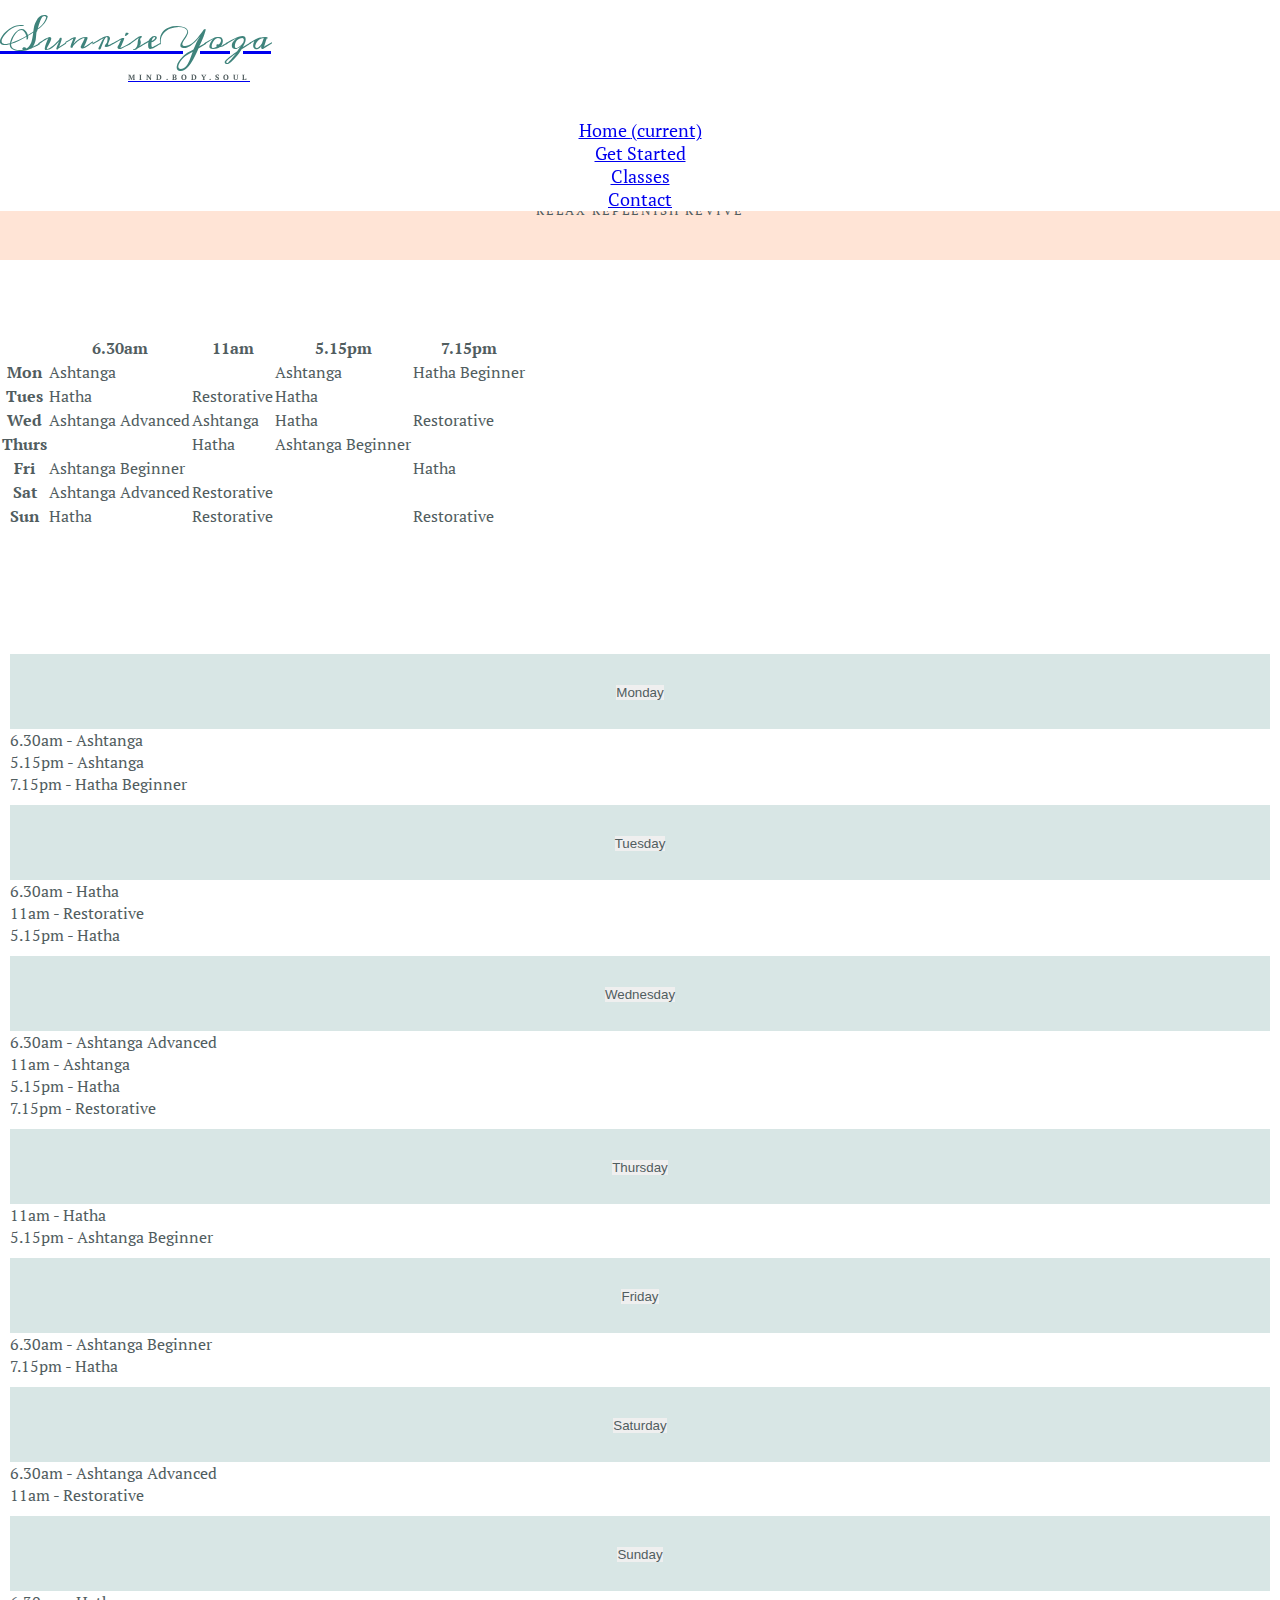
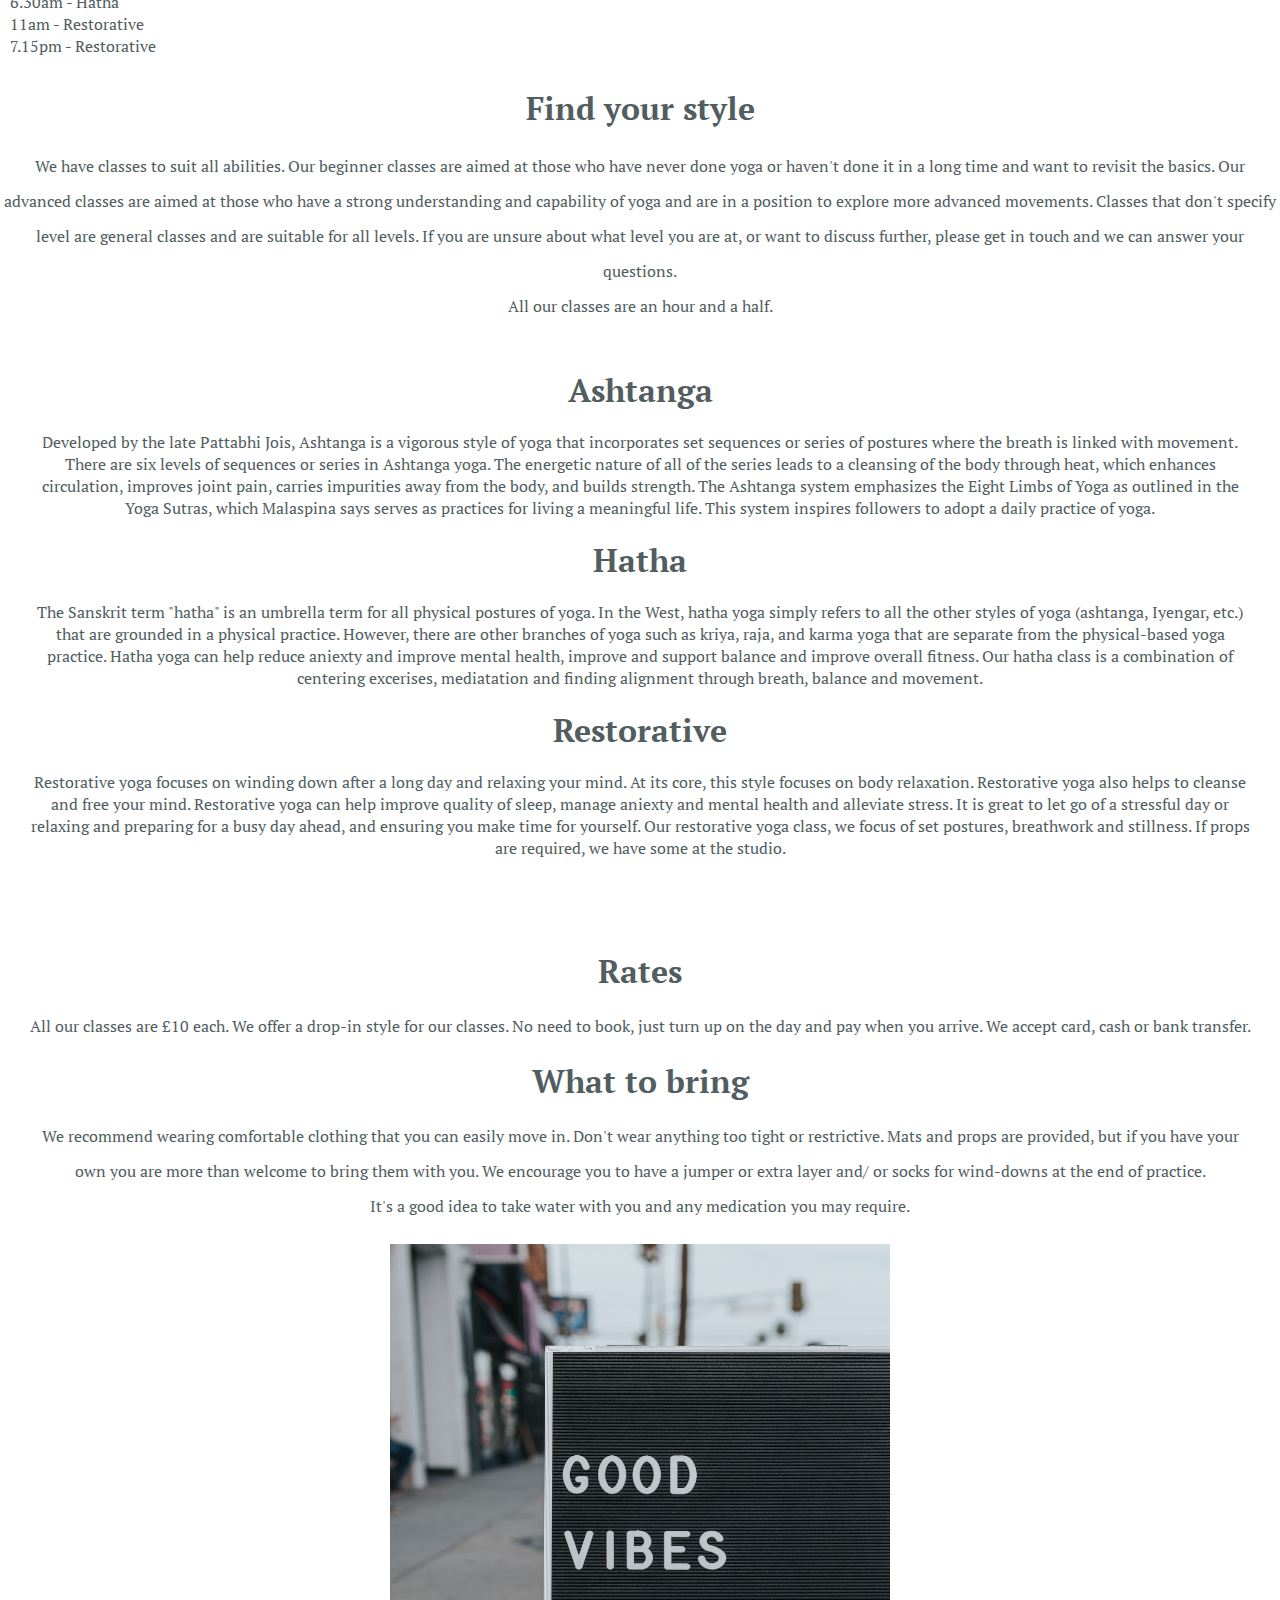
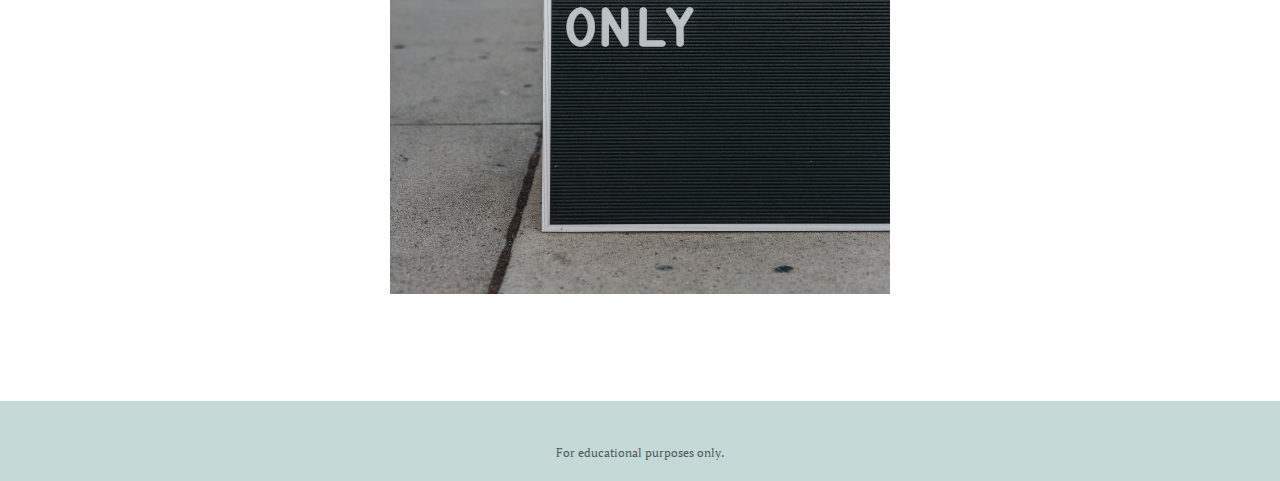
==== commit a9225e61: "Improving responsiveness and fixing errors" ====
--- a/classes.html
+++ b/classes.html
@@ -385,13 +385,18 @@
         <div class="row  justify content center">
 
             <div class="col-12 col-lg-6">
-                <div id="rates">
+                <div id="practical-info-1">
                     <h2>Rates</h2>
                     <p class="content">
                         All our classes are £10 each. We offer a drop-in style for our classes. No need to book, just
                         turn up on the day and pay when you arrive. We accept card, cash or bank transfer.
                     </p>
 
+
+
+                </div>
+
+                <div id="practical-info-2">
 
                     <h2>What to bring</h2>
 
@@ -402,7 +407,6 @@
                         for wind-downs at the end of practice.
                         <br> It's a good idea to take water with you and any medication you may require.
                     </p>
-
                 </div>
             </div>
 
--- a/assets/css/style.css
+++ b/assets/css/style.css
@@ -18,6 +18,7 @@
 .container-fluid {
     padding: 0;
 }
+
 
 h2 {
 
@@ -140,8 +141,14 @@
 
 
 #welcome {
-    height: 500px;
-    margin-top: 25px;
+    height: 400px;
+
+}
+
+@media screen and (max-width: 425px) {
+    #welcome {
+        height: 600px;
+    }
 }
 
 #intro {
@@ -157,6 +164,7 @@
     padding: 40px;
 }
 
+/*
 #intro-image {
 
     width: 50%;
@@ -179,21 +187,13 @@
     height: 100%;
     border-radius: 50%;
 }
+*/
 
 #our-ethos {
 
     text-align: center;
     margin: 25px 0;
 }
-
-@media only screen and (min-width:768px) and (max-width:768px) {
-    #our-ethos {
-        margin: 300px 0 50px 0;
-    }
-}
-
-
-
 
 
 #sign-up,
@@ -311,8 +311,14 @@
 
 #get-started-image {
     height: 400px;
-    margin: 100px 0 50px 0;
-
+    margin: 140px;
+}
+
+@media screen and (min-width: 1440px) {
+    #get-started-image {
+        height: 500px;
+        margin: 200px;
+    }
 }
 
 /*-------------------------------- Code amended from W3 School---*/
@@ -341,14 +347,20 @@
     height: 300px;
 }
 
-/* Responsive layout - makes a two column-layout instead of four columns */
+
 @media screen and (max-width: 900px) {
     .column {
         width: 50%;
     }
 }
 
-/* Responsive layout - makes the two columns stack on top of each other instead of next to each other */
+@media screen and (min-width:768px) and (max-width: 768px) {
+    #community {
+        width: 100%;
+        text-align: center;
+    }
+}
+
 @media screen and (max-width: 700px) {
     .column {
         width: 100%;
@@ -358,10 +370,11 @@
 
 
 
+
 /*-------------------------------- End of code amended from W3 School---*/
 
 #beginner-options {
-    margin: 100px 0;
+    margin: 50px 0;
 }
 
 .portfolio-content {
@@ -412,6 +425,7 @@
 }
 
 #yoga-types {
+    margin: 25px 0;
     text-align: center;
 
 }
@@ -440,7 +454,9 @@
 }
 
 @media screen and (min-width: 768px) and (max-width: 1440px) {
-    #rates {
+
+    #practical-info-1,
+    #practical-info-2 {
         padding: 0 25px;
     }
 }
@@ -451,20 +467,15 @@
         width: 600px;
     }
 
-    #rates {
-        padding: 0 75px;
-    }
-
-    #rates h2,
-    #rates p {
-        margin: 50px;
-    }
-
-
+    #practical-info-1,
+    #practical-info-2 {
+        padding: 50px;
+        margin-left: 150px;
+    }
 }
 
 #practical-info {
-    margin: 50px 0;
+    margin: 75px 0;
 }
 
 
@@ -474,13 +485,24 @@
     margin: 50px 0;
 }
 
-@media screen and (max-width: 768px) {
+#location h2 {
+    padding: 0;
+}
+
+#location p {
+    margin: 40px 0;
+}
+
+
+
+@media screen and (max-width: 425px) {
     iframe {
         height: 250px;
         width: 250px;
     }
 }
 
+
 #contact-form {
     height: 575px;
 }
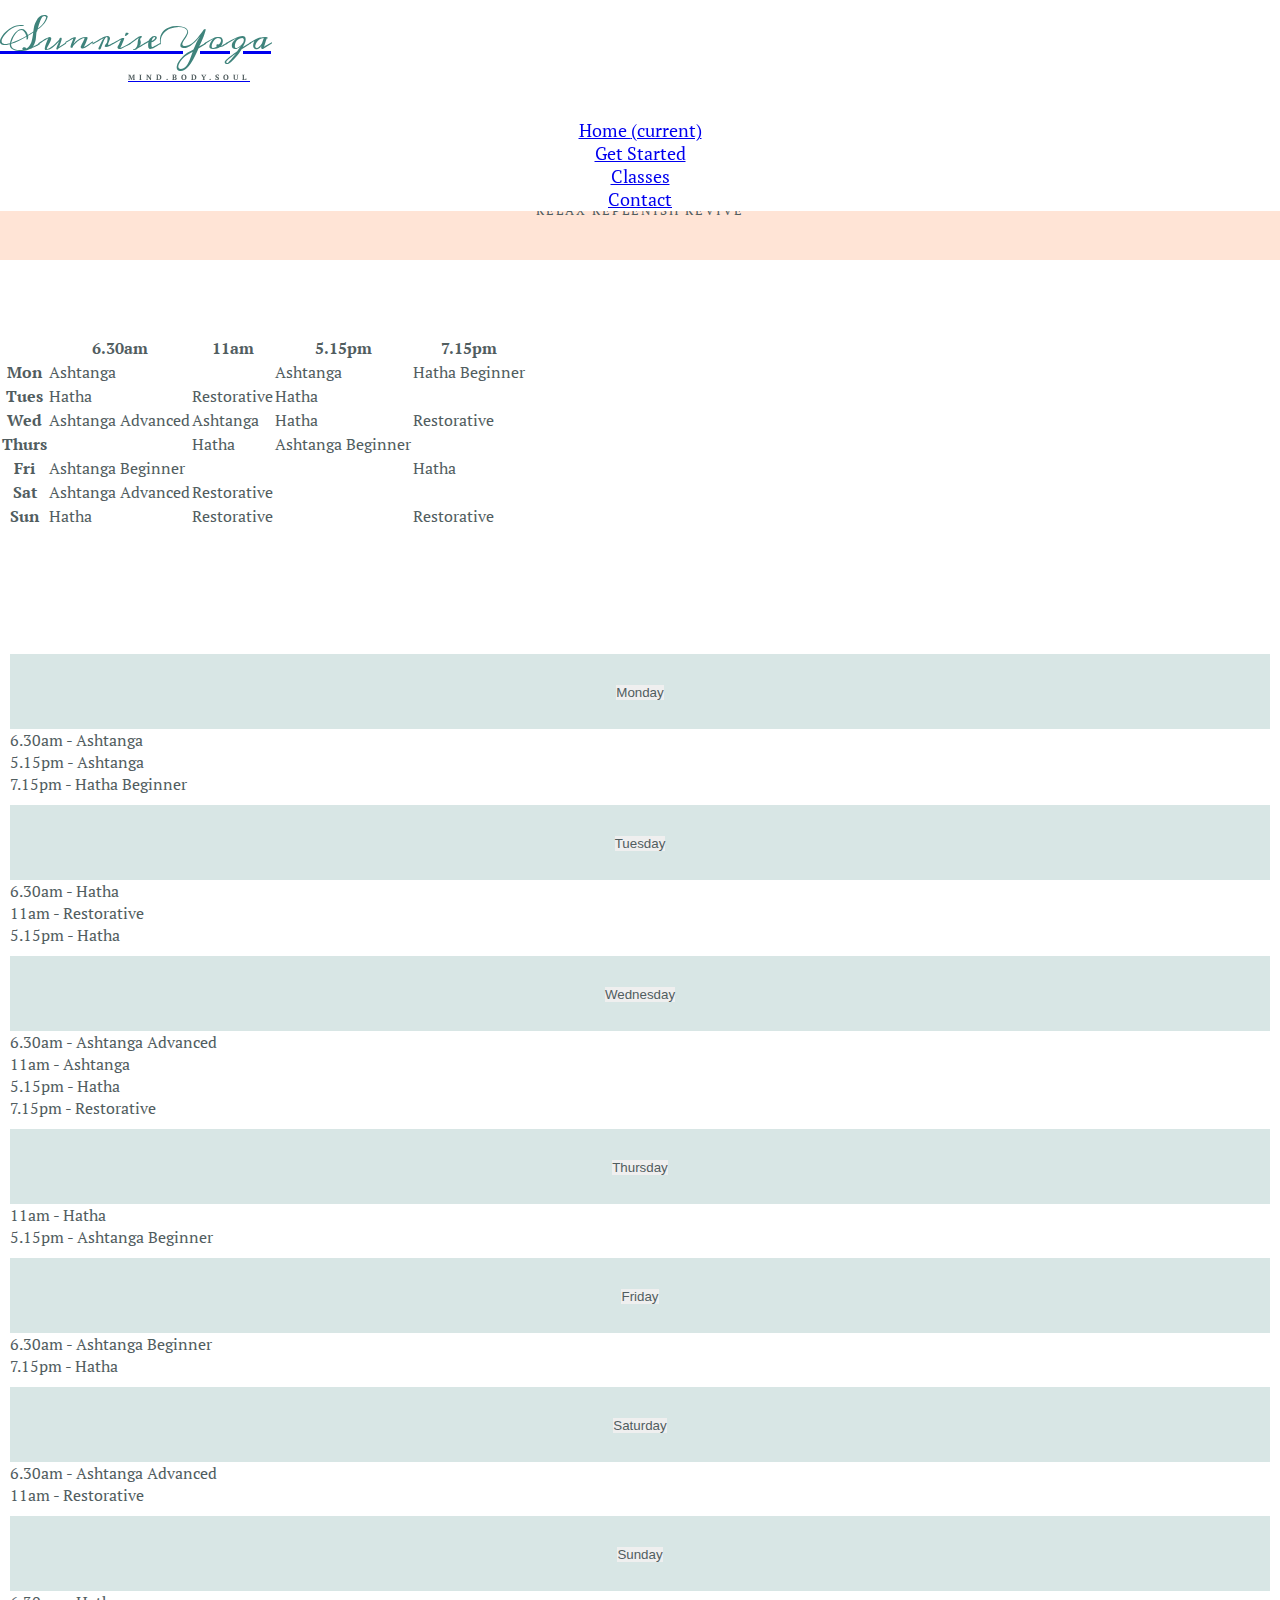
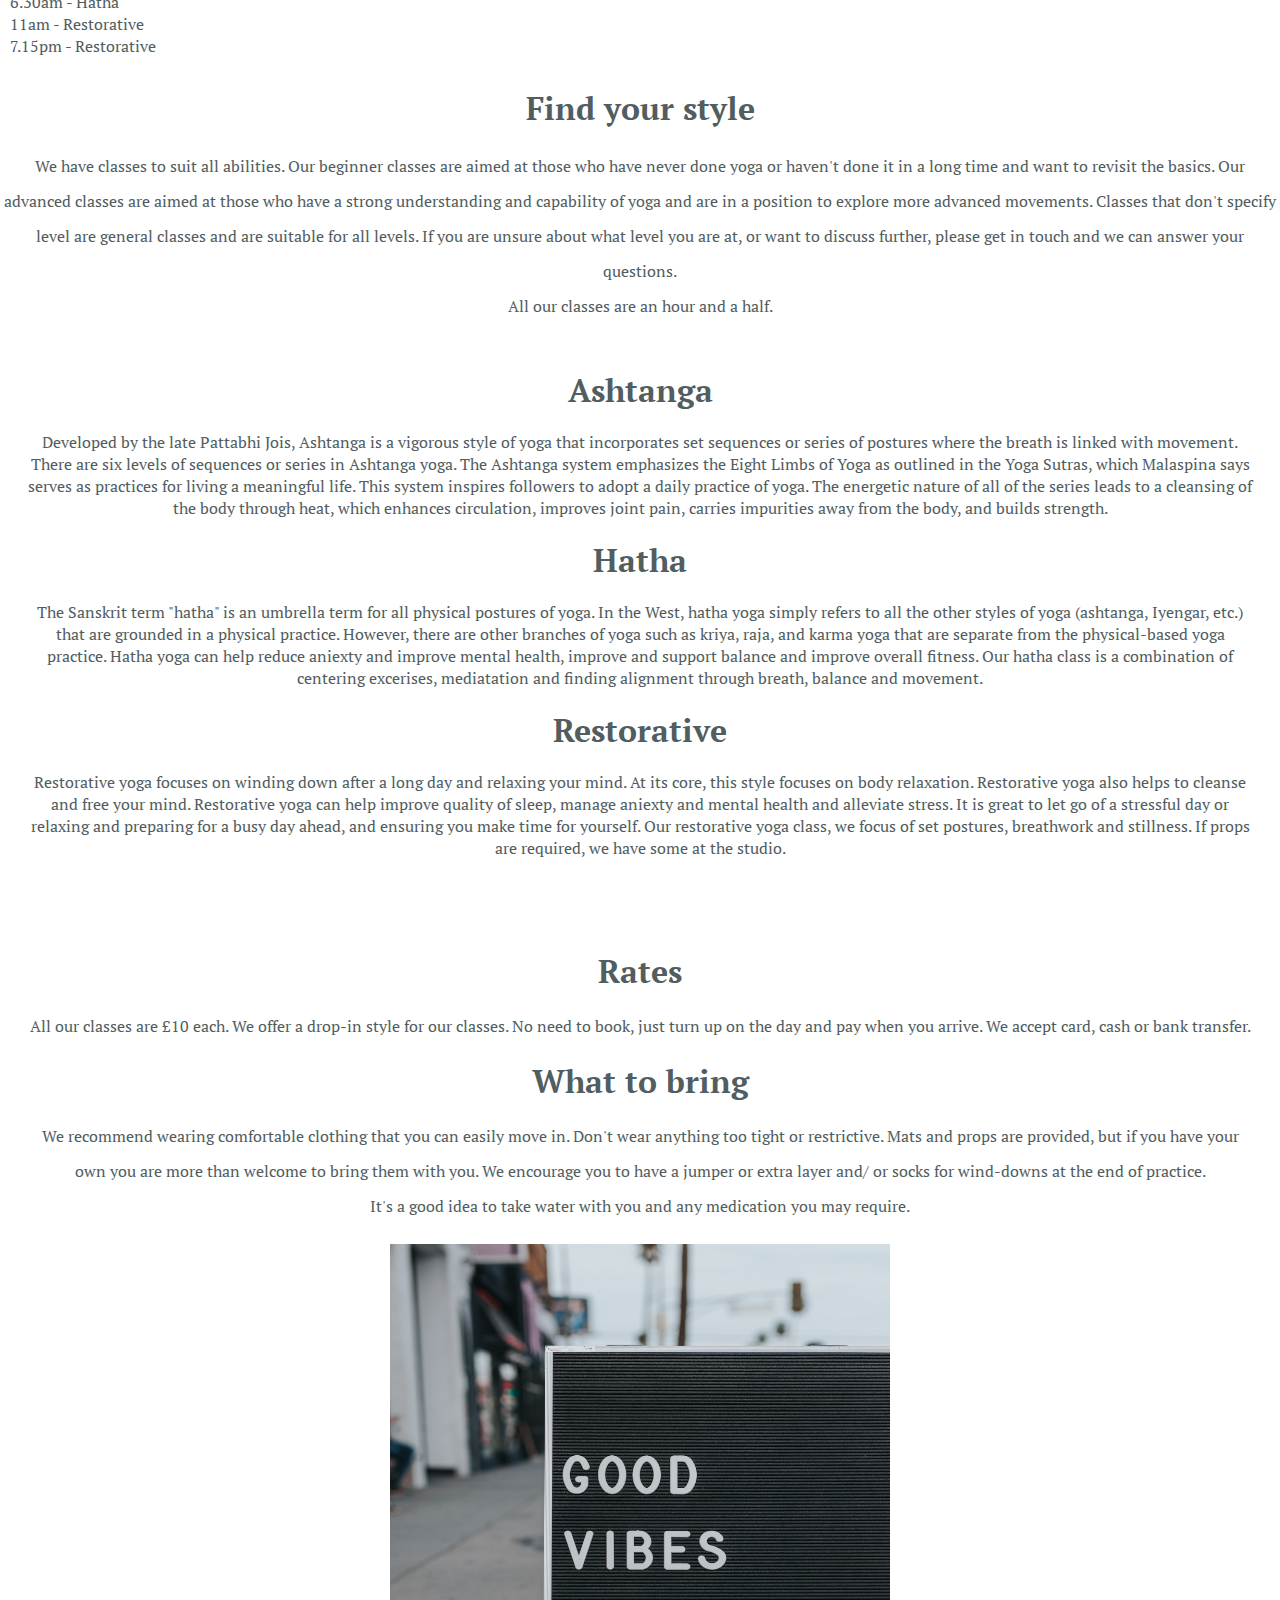
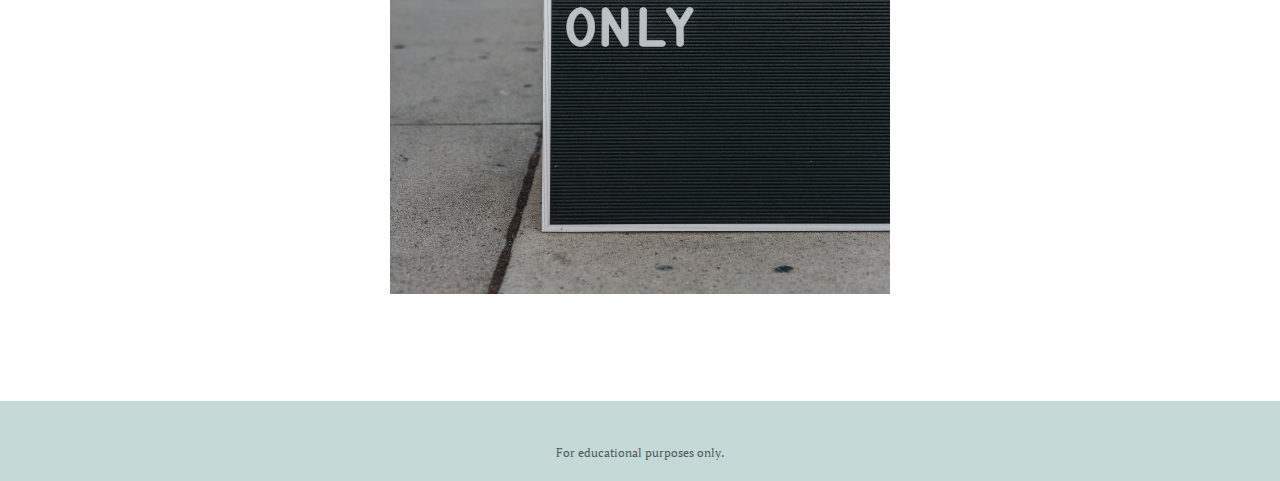
==== commit ba8d82a7: "html validation amendments" ====
--- a/classes.html
+++ b/classes.html
@@ -4,6 +4,8 @@
 <head>
     <meta charset="UTF-8">
     <meta name="viewport" content="width=device-width, initial-scale=1.0">
+    <meta name="description"
+        content="Looking for Ashtanga, Hatha or Restorative yoga? Sunrise Yoga offers a variety of yoga styles, levels and class options for everyone.">
     <title>Sunrise Yoga</title>
     <link rel="stylesheet" href="https://cdn.jsdelivr.net/npm/bootstrap@4.6.0/dist/css/bootstrap.min.css"
         integrity="sha384-B0vP5xmATw1+K9KRQjQERJvTumQW0nPEzvF6L/Z6nronJ3oUOFUFpCjEUQouq2+l" crossorigin="anonymous">
@@ -16,7 +18,7 @@
 <body>
 
     <header>
-
+        <!-- Bootstrap amended navbar-->
 
         <nav class="navbar navbar-expand-md navbar-light">
             <a class="navbar-brand" href="index.html">
@@ -30,9 +32,9 @@
                 <span class="navbar-toggler-icon"></span>
             </button>
 
-            <div class="collapse navbar-collapse" id="navbardropdown">
+            <div class="collapse navbar-collapse">
                 <ul class="navbar-nav ml-auto">
-                    <li class="nav-item active">
+                    <li class="nav-item">
                         <a class="nav-link" href="index.html" id="navbardropdown">Home <span
                                 class="sr-only">(current)</span></a>
                     </li>
@@ -40,7 +42,7 @@
                         <a class="nav-link" href="get-started.html">Get Started</a>
                     </li>
                     <li class="nav-item">
-                        <a class="nav-link" href="classes.html">Classes</a>
+                        <a class="nav-link active" href="classes.html">Classes</a>
                     </li>
                     <li class="nav-item">
                         <a class="nav-link" href="contact.html">Contact</a>
@@ -50,12 +52,10 @@
             </div>
         </nav>
 
-
+        <!-- /Bootstrap amended navbar-->
     </header>
 
     <!-- Title Container-->
-
-
 
     <div class="container-fluid">
 
@@ -69,12 +69,10 @@
 
     </div>
 
-
-
     <!-- /Title Container-->
 
 
-
+    <!-- Main Container-->
     <div class="container">
 
         <section>
@@ -152,7 +150,7 @@
 
             </div>
 
-            <!-- Modified Bootstrap Accordian-->
+            <!-- Modified Bootstrap Accordian Template-->
             <div class="row">
                 <div class="col-12 d-md-none">
 
@@ -306,7 +304,7 @@
                         </div>
                     </div>
                 </div>
-                <!-- /Modified Bootstrap Accordian-->
+                <!-- /Modified Bootstrap Accordian Template-->
             </div>
             <div class="row">
                 <div class="col-12">
@@ -338,13 +336,14 @@
                             set sequences or series of postures where the breath is linked with movement. There are six
                             levels of sequences or series in Ashtanga yoga.
 
+                            The Ashtanga system emphasizes the Eight Limbs of Yoga as outlined in the Yoga Sutras, which
+                            Malaspina says serves as practices for living a meaningful life. This system inspires
+                            followers to adopt a daily practice of yoga.
+
                             The energetic nature of all of the series leads to a cleansing of the body through heat,
                             which enhances circulation, improves joint pain, carries impurities away from
                             the body, and builds strength.
 
-                            The Ashtanga system emphasizes the Eight Limbs of Yoga as outlined in the Yoga Sutras, which
-                            Malaspina says serves as practices for living a meaningful life. This system inspires
-                            followers to adopt a daily practice of yoga.
 
                         </p>
                     </div>
@@ -377,74 +376,73 @@
                 </div>
             </div>
             <!-- /End of Content modified from Mind Body Green Movement-->
+
+        </section>
+
+        <section id="practical-info">
+
+            <div class="row  justify content center">
+
+                <div class="col-12 col-lg-6">
+                    <div id="practical-info-1">
+                        <h2>Rates</h2>
+                        <p class="content">
+                            All our classes are £10 each. We offer a drop-in style for our classes. No need to book,
+                            just
+                            turn up on the day and pay when you arrive. We accept card, cash or bank transfer.
+                        </p>
+
+
+
+                    </div>
+
+                    <div id="practical-info-2">
+
+                        <h2>What to bring</h2>
+
+                        <p class="content">
+                            We recommend wearing comfortable clothing that you can easily move in. Don't wear anything
+                            too
+                            tight or restrictive. Mats and props are provided, but if you have your own you are more
+                            than
+                            welcome to bring them with you. We encourage you to have a jumper or extra layer and/ or
+                            socks
+                            for wind-downs at the end of practice.
+                            <br> It's a good idea to take water with you and any medication you may require.
+                        </p>
+                    </div>
+                </div>
+
+                <div class="col-12 col-lg-6">
+                    <div id="good-vibes-image">
+                        <img src="assets/images/good-vibes-sign.jpg" alt="Sign reading 'Good Vibes Only'"
+                            class="img-fluid" id="good-vibes">
+                    </div>
+                </div>
+            </div>
+
+
+        </section>
+
     </div>
-    </section>
-
-    <section id="practical-info">
-
-        <div class="row  justify content center">
-
-            <div class="col-12 col-lg-6">
-                <div id="practical-info-1">
-                    <h2>Rates</h2>
-                    <p class="content">
-                        All our classes are £10 each. We offer a drop-in style for our classes. No need to book, just
-                        turn up on the day and pay when you arrive. We accept card, cash or bank transfer.
-                    </p>
-
-
-
-                </div>
-
-                <div id="practical-info-2">
-
-                    <h2>What to bring</h2>
-
-                    <p class="content">
-                        We recommend wearing comfortable clothing that you can easily move in. Don't wear anything too
-                        tight or restrictive. Mats and props are provided, but if you have your own you are more than
-                        welcome to bring them with you. We encourage you to have a jumper or extra layer and/ or socks
-                        for wind-downs at the end of practice.
-                        <br> It's a good idea to take water with you and any medication you may require.
-                    </p>
-                </div>
-            </div>
-
-            <div class="col-12 col-lg-6">
-                <div id="good-vibes-image">
-                    <img src="assets/images/good-vibes-sign.jpg" alt="Sign reading 'Good Vibes Only'" class="img-fluid"
-                        id="good-vibes">
-                </div>
-            </div>
-        </div>
-
-
-    </section>
-
-
-
-    </div>
-
-
-
+
+
+    <!-- /Main Container-->
+
+    <!-- Footer-->
     <footer>
         <div class="row justify-content-center">
-            <div class="col-12">
-
-                <div id=" background-panel">
-                </div>
-            </div>
 
             <div class="col-12">
                 <ul class="social-links">
-                    <li> <a href="https://www.facebook.com" aria-label="Go to Facebook" target="_blank"><i
-                                class="fab fa-facebook-square"></i></a> </li>
-
-                    <li> <a href="https://www.instagram.com" aria-label="Go to Instgram" target="_blank"><i
-                                class="fab fa-instagram"></i></a></li>
+                    <li> <a href="https://www.facebook.com" aria-label="Go to Facebook" target="_blank"
+                            rel="noopener"><i class="fab fa-facebook-square"></i></a> </li>
+
+                    <li> <a href="https://www.instagram.com" aria-label="Go to Instgram" target="_blank"
+                            rel="noopener"><i class="fab fa-instagram"></i></a></li>
                     <li>
 
-                        <a href="https://www.youtube.com" aria-label="Go to YouTube" target="_blank"><i
+                        <a href="https://www.youtube.com" aria-label="Go to YouTube" target="_blank" rel="noopener"><i
                                 class="fab fa-youtube"></i></a>
 
                     </li>
@@ -457,6 +455,9 @@
 
         </div>
     </footer>
+    <!-- /Footer-->
+
+
     <script src="https://code.jquery.com/jquery-3.5.1.slim.min.js"
         integrity="sha384-DfXdz2htPH0lsSSs5nCTpuj/zy4C+OGpamoFVy38MVBnE+IbbVYUew+OrCXaRkfj" crossorigin="anonymous">
     </script>
--- a/assets/css/style.css
+++ b/assets/css/style.css
@@ -12,7 +12,6 @@
 body {
     font-family: "PT Serif", sans-serif;
     color: #515d5f;
-    overflow-x: hidden;
 }
 
 .container-fluid {
@@ -40,6 +39,10 @@
 .row {
     margin-right: 0;
     margin-left: 0;
+}
+
+.buttons a {
+    margin: 10px;
 }
 
 /*-------------------------------- Header ---*/
@@ -76,6 +79,8 @@
 
 }
 
+
+
 .navbar-collapse {
     text-align: center;
 }
@@ -98,9 +103,6 @@
     width: 100%;
     background: url(../images/hero-image.jpg) no-repeat bottom;
     overflow: hidden;
-    background-size: cover;
-
-
 }
 
 @media only screen and (min-width:768px) {
@@ -146,6 +148,12 @@
 }
 
 @media screen and (max-width: 425px) {
+    #welcome {
+        height: 500px;
+    }
+}
+
+@media screen and (max-width: 320px) {
     #welcome {
         height: 600px;
     }
@@ -164,30 +172,7 @@
     padding: 40px;
 }
 
-/*
-#intro-image {
-
-    width: 50%;
-    float: right;
-    width: 400px;
-    height: 400px;
-    margin: 50px 150px;
-
-}
-
-@media only screen and (min-width:1024px) {
-    #intro-image {
-        margin: 25px;
-    }
-}
-
-
-#circle-image-bg {
-    background: url(../images/circle-image.jpg) no-repeat center center;
-    height: 100%;
-    border-radius: 50%;
-}
-*/
+
 
 #our-ethos {
 
@@ -220,7 +205,7 @@
 .form-input {
     width: 100%;
     padding: 5px;
-    border-radius: 3px;
+    border-radius: 3px 3px;
 }
 
 @media only screen and (min-width: 768px) {
@@ -248,8 +233,8 @@
 }
 
 #gallery img {
-    object-fit: cover;
-    object-position: center;
+    object-fit: cover cover;
+    object-position: center center;
     width: 400px;
     height: 400px;
     padding: 5px;
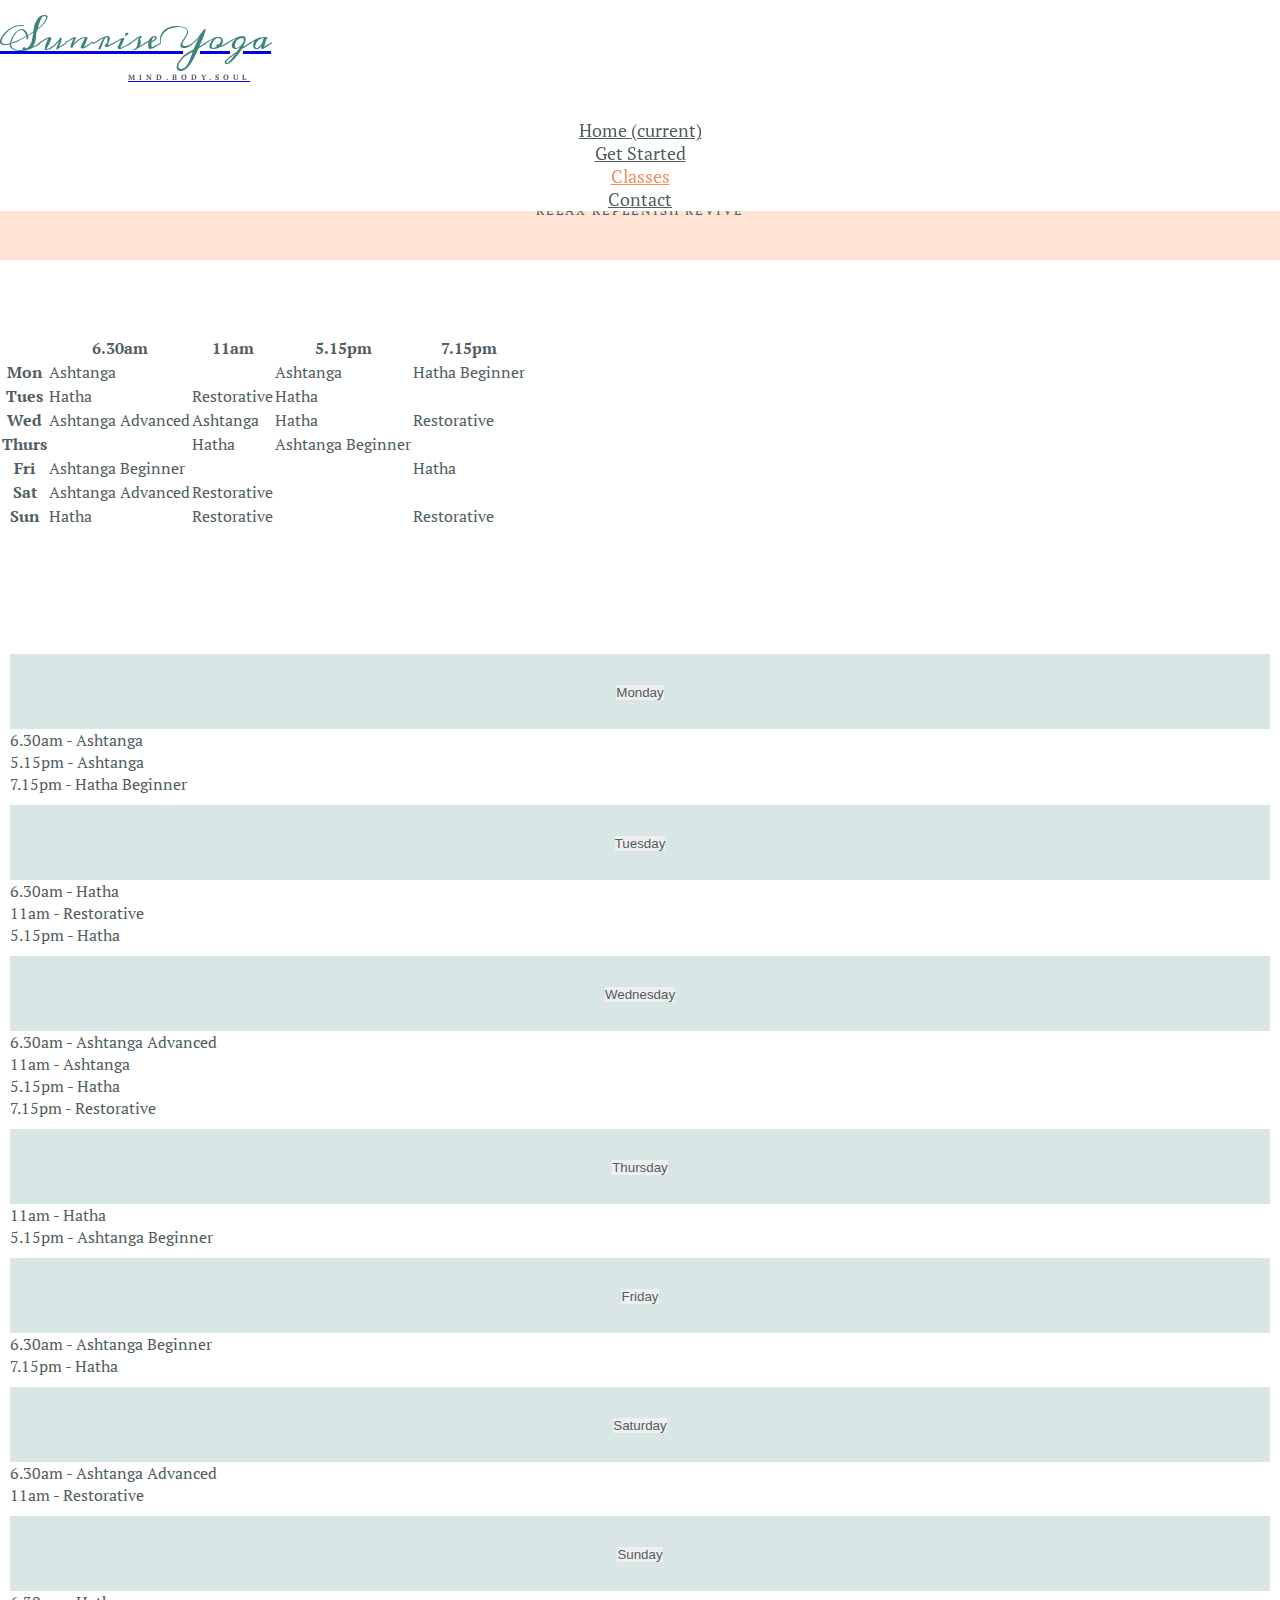
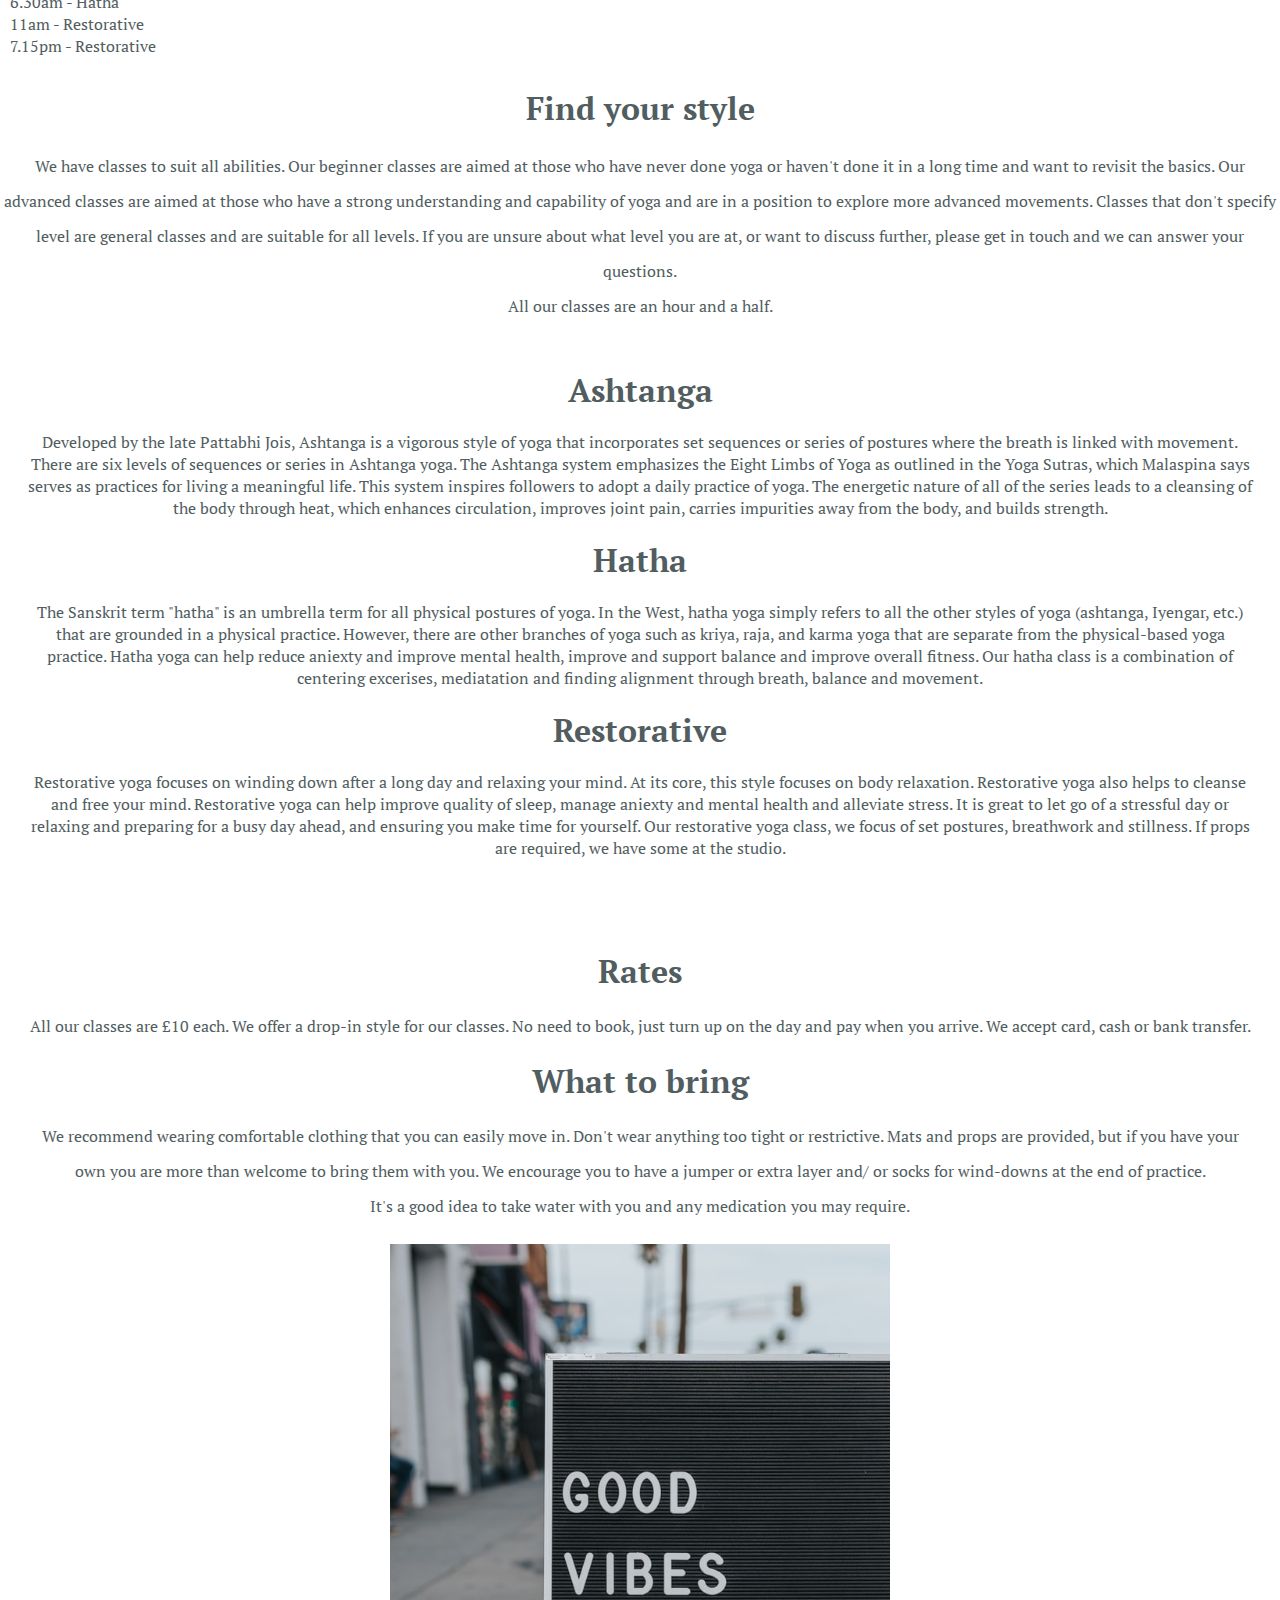
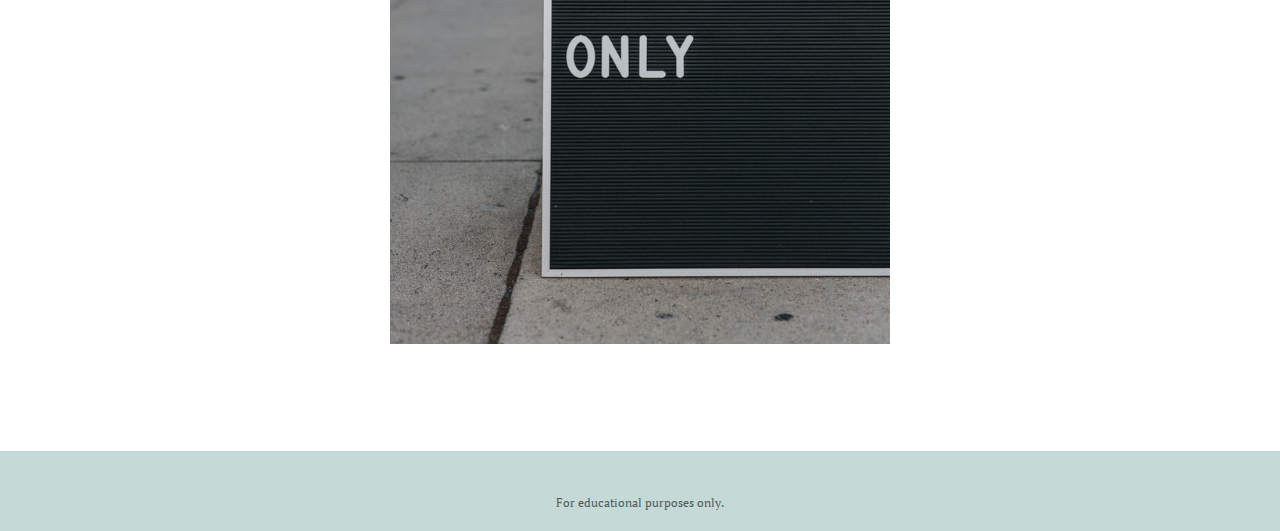
==== commit 903eb72b: "Tidying up html and css code" ====
--- a/classes.html
+++ b/classes.html
@@ -16,10 +16,8 @@
 </head>
 
 <body>
-
     <header>
         <!-- Bootstrap amended navbar-->
-
         <nav class="navbar navbar-expand-md navbar-light">
             <a class="navbar-brand" href="index.html">
                 <div id="logo">
@@ -31,12 +29,10 @@
                 aria-controls="navbardropdown" aria-expanded="false" aria-label="Toggle navigation">
                 <span class="navbar-toggler-icon"></span>
             </button>
-
-            <div class="collapse navbar-collapse">
+            <div class="collapse navbar-collapse" id="navbardropdown">
                 <ul class="navbar-nav ml-auto">
                     <li class="nav-item">
-                        <a class="nav-link" href="index.html" id="navbardropdown">Home <span
-                                class="sr-only">(current)</span></a>
+                        <a class="nav-link" href="index.html">Home <span class="sr-only">(current)</span></a>
                     </li>
                     <li class="nav-item">
                         <a class="nav-link" href="get-started.html">Get Started</a>
@@ -48,39 +44,25 @@
                         <a class="nav-link" href="contact.html">Contact</a>
                     </li>
                 </ul>
-
             </div>
         </nav>
-
         <!-- /Bootstrap amended navbar-->
     </header>
 
     <!-- Title Container-->
-
     <div class="container-fluid">
-
-
         <div id="title-banner">
-
             <h2>Classes</h2>
-
             <p>Relax Replenish Revive </p>
         </div>
-
     </div>
-
     <!-- /Title Container-->
-
 
     <!-- Main Container-->
     <div class="container">
-
         <section>
-
             <div class="row justify-content-center">
                 <div class="d-none d-md-block col-12">
-
-
                     <div id="timetable">
                         <div class="table-responsive"></div>
                         <table class="table table-hover">
@@ -147,14 +129,11 @@
                         </table>
                     </div>
                 </div>
-
             </div>
 
             <!-- Modified Bootstrap Accordian Template-->
             <div class="row">
                 <div class="col-12 d-md-none">
-
-
                     <div class="accordion" id="accordiontimetable">
                         <div class="card">
                             <div class="card-header" id="headingOne">
@@ -166,7 +145,6 @@
                                     </button>
                                 </h2>
                             </div>
-
                             <div id="collapseOne" class="collapse show" aria-labelledby="headingOne"
                                 data-parent="#accordiontimetable">
                                 <div class="card-body">
@@ -200,7 +178,6 @@
                                 </div>
                             </div>
                         </div>
-
                         <div class="card">
                             <div class="card-header" id="headingThree">
                                 <h2 class="mb-0">
@@ -308,7 +285,6 @@
             </div>
             <div class="row">
                 <div class="col-12">
-
                     <h2>Find your style</h2>
                     <p class="content"> We have classes to suit all abilities. Our beginner classes are aimed at those
                         who have never done
@@ -320,18 +296,14 @@
                         please get in touch and we can answer your questions.
                         <br>
                         All our classes are an hour and a half.</p>
-
-                </div>
-            </div>
-
+                </div>
+            </div>
             <!-- Content modified from Mind Body Green Movement-->
             <div id="yoga-types">
                 <div class="row">
-
                     <div class="col-12 col-lg-4">
                         <h2>Ashtanga</h2>
                         <p>
-
                             Developed by the late Pattabhi Jois, Ashtanga is a vigorous style of yoga that incorporates
                             set sequences or series of postures where the breath is linked with movement. There are six
                             levels of sequences or series in Ashtanga yoga.
@@ -343,11 +315,8 @@
                             The energetic nature of all of the series leads to a cleansing of the body through heat,
                             which enhances circulation, improves joint pain, carries impurities away from
                             the body, and builds strength.
-
-
                         </p>
                     </div>
-
                     <div class="col-12 col-lg-4">
                         <h2>Hatha</h2>
                         <p>The Sanskrit term "hatha" is an umbrella term for all physical postures of yoga. In the West,
@@ -360,7 +329,6 @@
                             through breath, balance and movement.
                         </p>
                     </div>
-
                     <div class="col-12 col-lg-4">
                         <h2>Restorative</h2>
                         <p>Restorative yoga focuses on winding down after a long day and relaxing your mind. At its
@@ -376,13 +344,10 @@
                 </div>
             </div>
             <!-- /End of Content modified from Mind Body Green Movement-->
-
         </section>
 
         <section id="practical-info">
-
             <div class="row  justify content center">
-
                 <div class="col-12 col-lg-6">
                     <div id="practical-info-1">
                         <h2>Rates</h2>
@@ -391,15 +356,9 @@
                             just
                             turn up on the day and pay when you arrive. We accept card, cash or bank transfer.
                         </p>
-
-
-
-                    </div>
-
+                    </div>
                     <div id="practical-info-2">
-
                         <h2>What to bring</h2>
-
                         <p class="content">
                             We recommend wearing comfortable clothing that you can easily move in. Don't wear anything
                             too
@@ -412,7 +371,6 @@
                         </p>
                     </div>
                 </div>
-
                 <div class="col-12 col-lg-6">
                     <div id="good-vibes-image">
                         <img src="assets/images/good-vibes-sign.jpg" alt="Sign reading 'Good Vibes Only'"
@@ -420,43 +378,30 @@
                     </div>
                 </div>
             </div>
-
-
         </section>
-
     </div>
-
-
     <!-- /Main Container-->
 
     <!-- Footer-->
     <footer>
         <div class="row justify-content-center">
-
             <div class="col-12">
                 <ul class="social-links">
                     <li> <a href="https://www.facebook.com" aria-label="Go to Facebook" target="_blank"
                             rel="noopener"><i class="fab fa-facebook-square"></i></a> </li>
-
                     <li> <a href="https://www.instagram.com" aria-label="Go to Instgram" target="_blank"
                             rel="noopener"><i class="fab fa-instagram"></i></a></li>
-                    <li>
-
-                        <a href="https://www.youtube.com" aria-label="Go to YouTube" target="_blank" rel="noopener"><i
+                    <li> <a href="https://www.youtube.com" aria-label="Go to YouTube" target="_blank" rel="noopener"><i
                                 class="fab fa-youtube"></i></a>
-
                     </li>
                 </ul>
-
                 <p>
                     For educational purposes only.
                 </p>
             </div>
-
         </div>
     </footer>
     <!-- /Footer-->
-
 
     <script src="https://code.jquery.com/jquery-3.5.1.slim.min.js"
         integrity="sha384-DfXdz2htPH0lsSSs5nCTpuj/zy4C+OGpamoFVy38MVBnE+IbbVYUew+OrCXaRkfj" crossorigin="anonymous">
--- a/assets/css/style.css
+++ b/assets/css/style.css
@@ -5,8 +5,6 @@
     margin: 0;
     padding: 0;
     border: 0;
-
-
 }
 
 body {
@@ -16,24 +14,6 @@
 
 .container-fluid {
     padding: 0;
-}
-
-
-h2 {
-
-    font-size: 200%;
-    padding: 20px;
-    text-align: center;
-}
-
-.content {
-    line-height: 35px;
-    text-align: center;
-}
-
-h3 {
-    text-align: center;
-    font-size: 150%;
 }
 
 .row {
@@ -41,8 +21,20 @@
     margin-left: 0;
 }
 
-.buttons a {
-    margin: 10px;
+h2 {
+    font-size: 200%;
+    padding: 20px;
+    text-align: center;
+}
+
+h3 {
+    text-align: center;
+    font-size: 150%;
+}
+
+.content {
+    line-height: 35px;
+    text-align: center;
 }
 
 /*-------------------------------- Header ---*/
@@ -51,7 +43,6 @@
     font-family: 'Meddon', sans-serif;
     font-weight: 300;
     color: #3e837b;
-
 }
 
 #tagline {
@@ -75,11 +66,18 @@
 .navbar-nav {
     font-size: 110%;
     font-family: 'PT Serif';
-    color: #515d5f;
-
-}
-
-
+}
+
+.navbar-light .navbar-nav .nav-link {
+    color: #515d5f;
+}
+
+.navbar-light .navbar-nav .active>.nav-link,
+.navbar-light .navbar-nav .nav-link.active,
+.navbar-light .navbar-nav .nav-link.show,
+.navbar-light .navbar-nav .show>.nav-link {
+    color: #ee9061;
+}
 
 .navbar-collapse {
     text-align: center;
@@ -103,6 +101,7 @@
     width: 100%;
     background: url(../images/hero-image.jpg) no-repeat bottom;
     overflow: hidden;
+    background-size: cover;
 }
 
 @media only screen and (min-width:768px) {
@@ -133,18 +132,12 @@
     font-size: 80%;
     text-transform: uppercase;
     letter-spacing: 2px;
-
-    ;
-
 }
 
 /*-------------------------------- Features ---*/
-
-
 
 #welcome {
     height: 400px;
-
 }
 
 @media screen and (max-width: 425px) {
@@ -173,13 +166,10 @@
 }
 
 
-
 #our-ethos {
-
     text-align: center;
     margin: 25px 0;
 }
-
 
 #sign-up,
 #contact-form {
@@ -193,7 +183,6 @@
 #sign-up h3,
 #contact-form h3 {
     font-size: 150%;
-
     padding: 20px 0 10px 0;
 }
 
@@ -208,9 +197,17 @@
     border-radius: 3px 3px;
 }
 
-@media only screen and (min-width: 768px) {
+input[type=text]:focus {
+    outline-color: #3e837b;
+}
+
+input[type=email]:focus {
+    outline-color: #3e837b;
+}
+
+@media only screen and (min-width: 768px) and (max-width:1024px) {
     .form-input {
-        width: 33%;
+        width: 50%;
     }
 
     #sign-up,
@@ -219,12 +216,21 @@
     }
 }
 
-input[type=text]:focus {
-    outline-color: #3e837b;
-}
-
-input[type=email]:focus {
-    outline-color: #3e837b;
+@media only screen and (min-width: 1025px) {
+    .form-input {
+        width: 33%;
+    }
+
+    #sign-up,
+    #contact-form {
+        padding: 20px;
+    }
+}
+
+@media only screen and (max-width: 750px) {
+    .user-permission {
+        font-size: 70%;
+    }
 }
 
 /*-------------------------------- Gallery ---*/
@@ -233,26 +239,22 @@
 }
 
 #gallery img {
-    object-fit: cover cover;
-    object-position: center center;
+    object-fit: cover;
+    object-position: center;
     width: 400px;
     height: 400px;
     padding: 5px;
 }
 
-
 .col-lg-4 {
     padding: 0;
 }
-
 
 /*-------------------------------- Footer---*/
 footer {
     height: 80px;
     background-color: rgba(62, 131, 123, 0.3);
-
-}
-
+}
 
 .social-links {
     text-align: center;
@@ -262,7 +264,6 @@
 .social-links li {
     display: inline;
 }
-
 
 .social-links i {
     font-size: 160%;
@@ -271,7 +272,6 @@
     color: #515d5f;
 }
 
-
 .social-links i:hover {
     color: #ee9061;
 }
@@ -293,7 +293,6 @@
 
 /*-------------------------------- Get Started Page---*/
 
-
 #get-started-image {
     height: 400px;
     margin: 140px;
@@ -302,12 +301,11 @@
 @media screen and (min-width: 1440px) {
     #get-started-image {
         height: 500px;
-        margin: 200px;
+        margin: 200px 150px;
     }
 }
 
 /*-------------------------------- Code amended from W3 School---*/
-
 
 .column {
     float: left;
@@ -320,10 +318,8 @@
     clear: both;
 }
 
-/* Content */
 .image-content {
     padding: 10px;
-
 }
 
 .image-content img {
@@ -352,10 +348,6 @@
     }
 }
 
-
-
-
-
 /*-------------------------------- End of code amended from W3 School---*/
 
 #beginner-options {
@@ -366,7 +358,7 @@
     margin: 30px 0;
 }
 
-/*-------------------------------- Classes--*/
+/*-------------------------------- Classes Page--*/
 
 #timetable {
     width: 100%;
@@ -397,7 +389,6 @@
 
 .btn-link:focus {
     text-decoration: none;
-
 }
 
 .btn-link:hover {
@@ -412,7 +403,6 @@
 #yoga-types {
     margin: 25px 0;
     text-align: center;
-
 }
 
 #yoga-types h2,
@@ -421,20 +411,18 @@
 }
 
 #good-vibes {
-    height: 650px;
+    height: 700px;
     width: 500px;
 }
 
 #good-vibes-image {
     margin: 20px;
-
 }
 
 @media screen and (max-width: 425px) {
     #good-vibes {
         height: 350px;
         width: 250px;
-
     }
 }
 
@@ -452,10 +440,8 @@
         width: 600px;
     }
 
-    #practical-info-1,
     #practical-info-2 {
-        padding: 50px;
-        margin-left: 150px;
+        margin-top: 75px;
     }
 }
 
@@ -463,8 +449,7 @@
     margin: 75px 0;
 }
 
-
-/*-------------------------------- Contact--*/
+/*-------------------------------- Contact Page--*/
 
 #location {
     margin: 50px 0;
@@ -477,8 +462,6 @@
 #location p {
     margin: 40px 0;
 }
-
-
 
 @media screen and (max-width: 425px) {
     iframe {
@@ -487,7 +470,6 @@
     }
 }
 
-
 #contact-form {
     height: 575px;
 }
